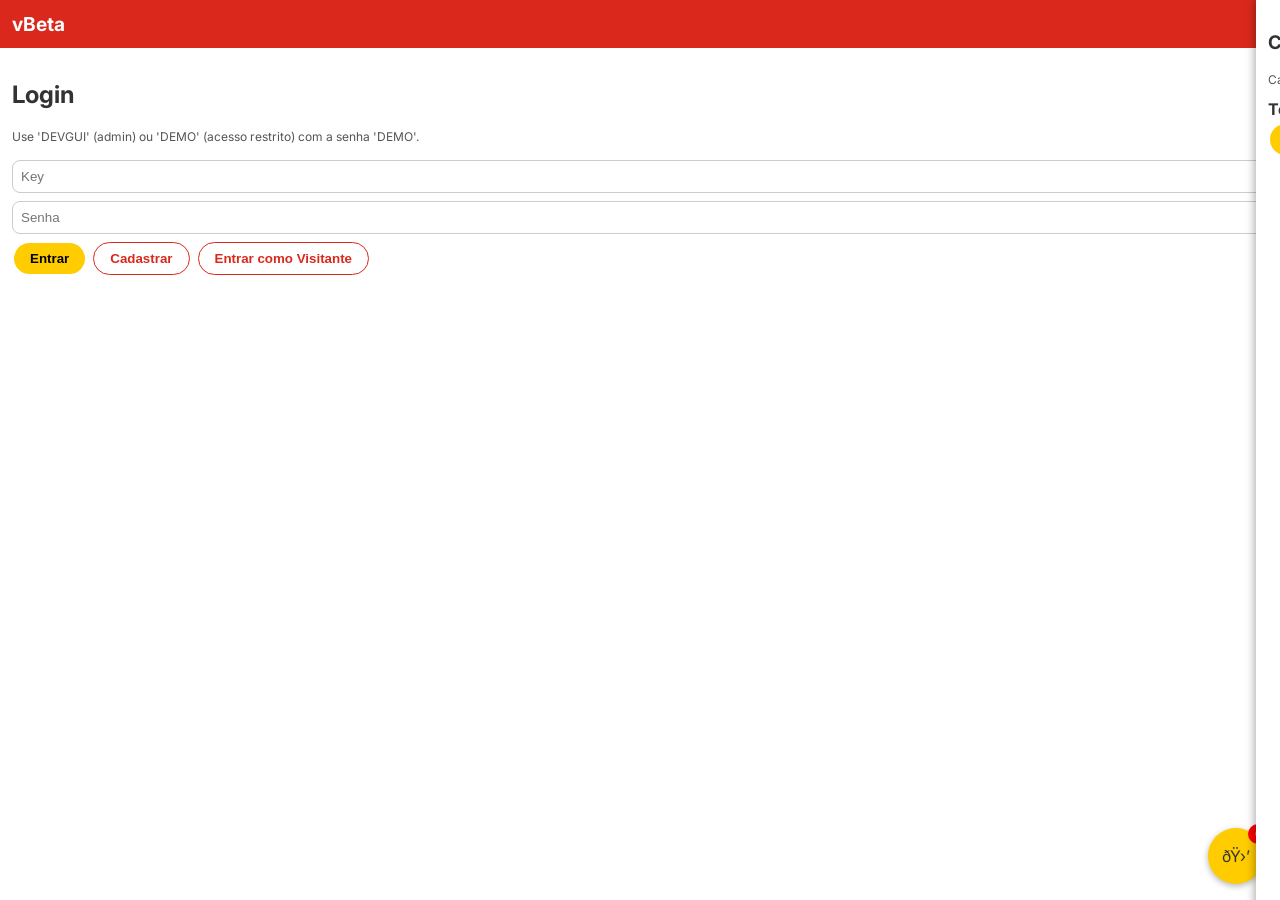
==== index.html @ d3549a4f "Update index.html" ====
<!DOCTYPE html>
<html lang="pt-BR">
<head>
<meta charset="UTF-8">
<meta name="viewport" content="width=device-width, initial-scale=1.0">
<title>McClone vBeta</title>
<link rel="manifest" href="manifest.json">
<meta name="theme-color" content="#DA291C">
<style>
:root {
  --color-primary: #FFCC00;
  --color-secondary: #DA291C;
  --bg: #fff;
  --font: 'Inter', sans-serif;
}
body {
  margin:0;
  font-family:var(--font);
  background:var(--bg);
  color:#333;
}
header {
  background:var(--color-secondary);
  color:#fff;
  padding:12px;
  display:flex;
  justify-content:space-between;
  align-items:center;
  user-select:none;
}
header h1 {
  margin:0;
  font-size:1.2rem;
  font-weight:bold;
}
button {
  padding:8px 16px;
  margin:4px 2px;
  border:none;
  border-radius:24px;
  cursor:pointer;
  font-weight:600;
  transition:all 0.2s ease-in-out;
}
button:hover {
  transform:translateY(-1px);
  box-shadow:0 2px 4px rgba(0,0,0,0.2);
}
.btn-primary {background:var(--color-primary);color:#000;}
.btn-secondary {background:var(--color-secondary);color:#fff;}
.btn-ghost {background:transparent;color:var(--color-secondary);border:1px solid var(--color-secondary);}
.btn-danger {background:#e53e3e;color:#fff;}
.input-field {
  width:calc(100% - 16px);
  padding:8px;
  margin:4px 0;
  border:1px solid #ccc;
  border-radius:8px;
}
.card-item {
  border:1px solid #ddd;
  border-radius:8px;
  overflow:hidden;
  display:flex;
  flex-direction:column;
  cursor:pointer;
  transition:transform 0.2s;
}
.card-item:hover {transform:scale(1.02);}
.card-item .thumb img {
  width:100%;
  height:120px;
  object-fit:cover;
}
.drawer {
  position:fixed;
  top:0;
  right:-320px;
  width:320px;
  height:100%;
  background:#fff;
  box-shadow:-2px 0 8px rgba(0,0,0,.3);
  transition:0.3s;
  padding:12px;
  overflow-y:auto;
  z-index:100;
}
.drawer.open {right:0;}
.screen {
  padding:12px;
  display:none;
}
.screen.active {
  display:block;
}
.small {font-size:0.75rem;color:#555;}
.kv {font-size:0.7rem;color:#999;}
.hr {border-top:1px solid #ccc;margin:6px 0;}
#cartFab {
  position:fixed;
  bottom:16px;
  right:16px;
  background:var(--color-primary);
  border-radius:50%;
  width:56px;
  height:56px;
  display:flex;
  align-items:center;
  justify-content:center;
  cursor:pointer;
  box-shadow:0 2px 6px rgba(0,0,0,0.3);
  z-index:90;
}
#cartCount {
  position:absolute;
  top:-4px;
  right:-4px;
  background:red;
  color:#fff;
  border-radius:50%;
  width:20px;
  height:20px;
  font-size:0.7rem;
  display:flex;
  align-items:center;
  justify-content:center;
}
.tabs-container {
  display:flex;
  gap:8px;
  flex-wrap:wrap;
  margin-bottom:12px;
}
.tab-btn {
  padding:8px 16px;
  border-radius:24px;
  cursor:pointer;
  background:#eee;
}
.tab-btn.active {
  background:var(--color-secondary);
  color:#fff;
}
.tab-content {display:none;}
.tab-content.active {display:block;}
.table-data {
  width:100%;
  border-collapse:collapse;
  font-size:0.8rem;
  text-align:left;
}
.table-data th, .table-data td {
  border:1px solid #ccc;
  padding:6px;
}
.table-data th {
  background:#f0f0f0;
}
.toast {
  position:fixed;
  top:20px;
  left:50%;
  transform:translateX(-50%);
  padding:12px 24px;
  background:rgba(0,0,0,0.8);
  color:#fff;
  border-radius:24px;
  z-index:1000;
  opacity:0;
  transition:opacity 0.3s ease-in-out;
  pointer-events:none;
}
.toast.show {
  opacity:1;
}
.toggle-switch {
  position: relative;
  display: inline-block;
  width: 44px;
  height: 24px;
}
.toggle-switch input {
  opacity: 0;
  width: 0;
  height: 0;
}
.slider {
  position: absolute;
  cursor: pointer;
  top: 0;
  left: 0;
  right: 0;
  bottom: 0;
  background-color: #ccc;
  transition: .4s;
  border-radius: 24px;
}
.slider:before {
  position: absolute;
  content: "";
  height: 16px;
  width: 16px;
  left: 4px;
  bottom: 4px;
  background-color: white;
  transition: .4s;
  border-radius: 50%;
}
input:checked + .slider {
  background-color: #4CAF50;
}
input:checked + .slider:before {
  transform: translateX(20px);
}
.filter-tabs {
  display: flex;
  gap: 8px;
  overflow-x: auto;
  padding: 8px 0;
}
.filter-tab {
  white-space: nowrap;
  padding: 8px 12px;
  background: #f0f0f0;
  border-radius: 24px;
  cursor: pointer;
}
.filter-tab.active {
  background: var(--color-secondary);
  color: #fff;
}
</style>
<link rel="preconnect" href="https://fonts.googleapis.com">
<link rel="preconnect" href="https://fonts.gstatic.com" crossorigin>
<link href="https://fonts.googleapis.com/css2?family=Inter:wght@400;600;800&display=swap" rel="stylesheet">
</head>
<body>

<header>
  <h1> vBeta</h1>
  <div id="userInfo"></div>
</header>

<main>
  <div id="loginScreen" class="screen active">
    <h2>Login</h2>
    <p class="small">Use 'DEVGUI' (admin) ou 'DEMO' (acesso restrito) com a senha 'DEMO'.</p>
    <input type="text" id="loginKey" placeholder="Key" class="input-field">
    <input type="password" id="loginPass" placeholder="Senha" class="input-field">
    <button class="btn-primary" onclick="login()">Entrar</button>
    <button class="btn-ghost" onclick="registerUser()">Cadastrar</button>
    <button class="btn-ghost" onclick="guestLogin()">Entrar como Visitante</button>
  </div>

  <div id="totemScreen" class="screen">
    <div style="display:flex;justify-content:space-between;align-items:center;">
      <h2 style="margin:0;">CardÃ¡pio</h2>
      <button class="btn-ghost" onclick="toAdminPanel()" id="manageBtn" style="display:none;">Gerenciar</button>
    </div>
    <div id="categoryTabs" class="filter-tabs"></div>
    <div id="subcategoryTabs" class="filter-tabs" style="display:none;"></div>
    <div style="display:grid;grid-template-columns:repeat(auto-fill,minmax(140px,1fr));gap:8px;padding:8px;" id="totemGrid"></div>
  </div>

  <div id="adminScreen" class="screen">
    <div style="display:flex;justify-content:space-between;align-items:center;">
      <h2 style="margin:0;">Dashboard</h2>
      <button class="btn-ghost" onclick="toTotem()">Totem</button>
    </div>
    <div class="tabs-container" id="adminTabs"></div>
    <div id="tab-dashboard" class="tab-content">
      <h3>Resumo</h3>
      <div id="dashboardSummary"></div>
      <h3>Pedidos Recentes</h3>
      <div id="ordersList"></div>
    </div>
    <div id="tab-products" class="tab-content">
      <h3>Gerenciar Produtos</h3>
      <form id="prodForm">
        <input type="hidden" id="prodId">
        <input type="text" id="prodName" placeholder="Nome" class="input-field" required>
        <input type="number" id="prodPrice" placeholder="PreÃ§o" class="input-field" step="0.01" required>
        <div style="margin: 8px 0;">
            <input type="checkbox" id="isComboToggle" onchange="toggleComboFields()"> Ã‰ um Combo?
        </div>
        <div id="nonComboFields">
          <input type="text" id="prodCat" placeholder="Categoria" class="input-field">
          <input type="text" id="prodSubcat" placeholder="Subcategoria" class="input-field">
          <input type="number" id="prodStock" placeholder="Estoque" class="input-field" required>
        </div>
        <div id="comboFields" style="display:none;">
          <input type="text" id="comboItems" placeholder="IDs dos Itens do Combo (ex: id1,id2)" class="input-field">
          <div style="margin: 8px 0;">
            <input type="checkbox" id="isPromotionalToggle" onchange="togglePromoOptions()"> Ã‰ promocional?
          </div>
          <div id="promoOptions" style="display: none;">
            <label class="small">OpÃ§Ãµes de PromoÃ§Ã£o:</label><br>
            <input type="radio" id="promoType1" name="promoType" value="mais-caro" checked onchange="updatePromoPrice()">
            <label for="promoType1" class="small">Pagar apenas o produto mais caro</label><br>
            <input type="radio" id="promoType2" name="promoType" value="preco-fixo" onchange="updatePromoPrice()">
            <label for="promoType2" class="small">Escolher um preÃ§o para o combo</label><br>
          </div>
          <label class="small">Validade (em dias):</label>
          <input type="number" id="promoValidity" placeholder="Validade (dias)" class="input-field" value="0">
        </div>
        <input type="text" id="prodImg" placeholder="URL da imagem" class="input-field">
        <button type="submit" class="btn-primary">Salvar</button>
        <button type="button" class="btn-ghost" onclick="resetForm('prodForm')">Limpar</button>
      </form>
      <hr class="hr">
      <table class="table-data" id="prodTable"></table>
    </div>
    <div id="tab-people" class="tab-content">
      <h3>Gerenciar Pessoas</h3>
      <form id="personForm">
        <input type="hidden" id="personId">
        <input type="text" id="personName" placeholder="Nome" class="input-field">
        <input type="tel" id="personPhone" placeholder="Telefone" class="input-field">
        <button type="submit" class="btn-primary">Salvar</button>
        <button type="button" class="btn-ghost" onclick="resetForm('personForm')">Limpar</button>
      </form>
      <hr class="hr">
      <table class="table-data" id="peopleTable"></table>
    </div>
    <div id="tab-coupons" class="tab-content">
      <h3>Gerenciar Cupons</h3>
      <form id="couponForm">
        <input type="hidden" id="couponId">
        <input type="text" id="couponCode" placeholder="CÃ³digo" class="input-field">
        <input type="number" id="couponValue" placeholder="Valor (R$)" class="input-field" step="0.01">
        <button type="submit" class="btn-primary">Salvar</button>
        <button type="button" class="btn-ghost" onclick="resetForm('couponForm')">Limpar</button>
      </form>
      <hr class="hr">
      <table class="table-data" id="couponsTable"></table>
    </div>
    <div id="tab-ads" class="tab-content">
      <h3>Gerenciar Publicidade</h3>
      <form id="adsForm">
        <input type="hidden" id="adsId">
        <input type="text" id="adsContent" placeholder="ConteÃºdo do anÃºncio" class="input-field">
        <button type="submit" class="btn-primary">Salvar</button>
        <button type="button" class="btn-ghost" onclick="resetForm('adsForm')">Limpar</button>
      </form>
      <hr class="hr">
      <table class="table-data" id="adsTable"></table>
    </div>
    <div id="tab-keys" class="tab-content">
      <h3>Gerenciar Keys</h3>
      <form id="keyForm">
        <input type="hidden" id="keyId">
        <input type="text" id="keyKey" placeholder="Key" class="input-field">
        <input type="text" id="keyPass" placeholder="Senha" class="input-field">
        <select id="keyRole" class="input-field"></select>
        <button type="submit" class="btn-primary">Salvar</button>
        <button type="button" class="btn-ghost" onclick="resetForm('keyForm')">Limpar</button>
      </form>
      <hr class="hr">
      <table class="table-data" id="keysTable"></table>
    </div>
    <div id="tab-custom" class="tab-content">
      <h3>CustomizaÃ§Ã£o de Layout</h3>
      <div style="display:grid;gap:8px;">
        <div>
          <label for="customPrimary" class="small">Cor PrimÃ¡ria:</label>
          <input type="color" id="customPrimary" class="input-field">
        </div>
        <div>
          <label for="customSecondary" class="small">Cor SecundÃ¡ria:</label>
          <input type="color" id="customSecondary" class="input-field">
        </div>
        <div>
          <label for="customBg" class="small">Cor de Fundo:</label>
          <input type="color" id="customBg" class="input-field">
        </div>
        <button class="btn-primary" onclick="saveCustom()">Aplicar</button>
      </div>
    </div>
    <div id="tab-settings" class="tab-content">
      <h3>ConfiguraÃ§Ãµes e Dados</h3>
      <div>
        <label class="toggle-switch">
          <input type="checkbox" id="storeOpenToggle" onchange="toggleStoreStatus()">
          <span class="slider"></span>
        </label>
        <span id="storeStatusLabel">Loja Fechada</span>
      </div>
      <label for="waPhone" class="small">Telefone WhatsApp:</label>
      <input type="tel" id="waPhone" class="input-field">
      <button class="btn-primary" onclick="saveSetup()">Salvar</button>
      <hr class="hr">
      <div style="display:flex;gap:8px;flex-wrap:wrap;">
        <button class="btn-secondary" onclick="exportData()">Exportar Dados (JSON)</button>
        <label for="importFile" class="btn-ghost">Importar Dados (JSON)</label>
        <input type="file" id="importFile" style="display:none;" onchange="importData(event)">
      </div>
      <div style="display:flex;gap:8px;flex-wrap:wrap;margin-top:8px;">
        <button class="btn-danger" onclick="resetAllData()">Limpar Tudo</button>
      </div>
    </div>
  </div>

  <div class="drawer" id="drawer">
    <h3>Carrinho</h3>
    <div id="cartItems" style="margin-bottom:12px;"></div>
    <div style="font-weight:bold;margin-top:12px;">Total: R$ <span id="cartSum">0.00</span></div>
    <button class="btn-primary" onclick="checkout()">Finalizar pedido</button>
    <button class="btn-ghost" onclick="clearCart()">Limpar</button>
    <button class="btn-ghost" onclick="toggleDrawer()">Fechar</button>
  </div>

  <div id="cartFab" onclick="toggleDrawer()">
    ðŸ›’
    <div id="cartCount">0</div>
  </div>
</main>
<div id="toast" class="toast"></div>

<script>
/* -------------------- Global State & Data Storage -------------------- */
const LS = {PRODS:'mcProds',PEOPLE:'mcPeople',COUPONS:'mcCoupons',KEYS:'mcKeys',CART:'mcCart',PUB:'mcPub',SETUP:'mcSetup',CUSTOM:'mcCustom',ORDERS:'mcOrders'};
const STATE = {
  user: null,
  products: [],
  people: [],
  coupons: [],
  keys: [],
  cart: { items: [] },
  pub: [],
  setup: { whatsapp: '', lastUpdate: null, storeOpen: true },
  custom: { primary: '#FFCC00', secondary: '#DA291C', bg: '#fff', font: 'Inter' },
  orders: [],
  undoHistory: [],
  undoPointer: -1,
  selectedCategory: 'Todos',
  selectedSubcategory: null
};

const KEY_LIMITS = {
  'A_DEVGUI': 1,
  'A_DEMO': 1,
  'B': 2,
  'C': 2,
  'D': 50
};
const ROLE_PERMISSIONS = {
  'A': ['A', 'B', 'C', 'D', 'E'],
  'B': ['B', 'C', 'D', 'E'],
  'C': ['D', 'E'],
  'D': [],
  'E': []
};
const ADMIN_TABS_CONFIG = {
  'dashboard': { name: 'Dashboard', role: ['A', 'B'] },
  'products': { name: 'ðŸ” Produtos', role: ['A', 'B'] },
  'people': { name: 'ðŸ‘¤ Pessoas', role: ['A', 'B'] },
  'coupons': { name: 'ðŸ·ï¸ Cupons', role: ['A', 'B'] },
  'ads': { name: 'ðŸ“¢ Publicidade', role: ['A', 'B'] },
  'keys': { name: 'ðŸ”‘ Keys', role: ['A', 'B', 'C'] },
  'custom': { name: 'ðŸŽ¨ Customizar', role: ['A', 'B'] },
  'settings': { name: 'âš™ï¸ Config', role: ['A', 'B'] },
};

/* -------------------- Utility Functions -------------------- */
function $(id) { return document.getElementById(id); }
function lsGet(k) { return JSON.parse(localStorage.getItem(k) || '[]'); }
function lsSet(k, v) { localStorage.setItem(k, JSON.stringify(v)); }
function genId() { return Date.now(); }
function formatMoney(v) { return (v || 0).toFixed(2).replace('.', ','); }
function toast(msg) {
  const t = $('toast');
  t.innerText = msg;
  t.classList.add('show');
  setTimeout(() => t.classList.remove('show'), 3000);
}
function recordState() {
  if (STATE.undoPointer < STATE.undoHistory.length - 1) {
    STATE.undoHistory = STATE.undoHistory.slice(0, STATE.undoPointer + 1);
  }
  const newState = JSON.stringify({ products: STATE.products, people: STATE.people, coupons: STATE.coupons, keys: STATE.keys, orders: STATE.orders, setup: STATE.setup });
  STATE.undoHistory.push(newState);
  STATE.undoPointer = STATE.undoHistory.length - 1;
}
function undo() {
  if (STATE.undoPointer > 0) {
    STATE.undoPointer--;
    const prevState = JSON.parse(STATE.undoHistory[STATE.undoPointer]);
    STATE.products = prevState.products;
    STATE.people = prevState.people;
    STATE.coupons = prevState.coupons;
    STATE.keys = prevState.keys;
    STATE.orders = prevState.orders;
    STATE.setup = prevState.setup;
    saveAll();
    renderAllAdminTables();
    renderProducts();
    renderDashboard();
    toast('Ãšltima aÃ§Ã£o desfeita.');
  } else {
    toast('Nada para desfazer.');
  }
}
function canCreateKey(role) {
  if (!STATE.user) return false;
  const userRole = STATE.user.role;
  return ROLE_PERMISSIONS[userRole].includes(role);
}
function hasKeyLimitReached(role) {
  if (role === 'E') return false;
  const count = STATE.keys.filter(k => k.role === role).length;
  const keyType = (role === 'A') ? (STATE.keys.find(k => k.role === 'A' && k.key === 'DEVGUI') ? 'A_DEVGUI' : 'A_DEMO') : role;
  return count >= KEY_LIMITS[keyType];
}

/* -------------------- Initializers -------------------- */
document.addEventListener('DOMContentLoaded', () => {
  loadAll();
  applyCustomizations();
  if (window.location.hash === '#admin') {
    const devKey = STATE.keys.find(k => k.key === 'DEVGUI' && k.pass === '###*');
    if (devKey) {
      STATE.user = devKey;
      toAdminPanel();
    } else {
      toLogin();
    }
  } else {
    toLogin();
  }
  renderProducts();
  renderCart();
  renderSettings();
  renderCategories();
});

function loadAll() {
  STATE.products = lsGet(LS.PRODS);
  STATE.people = lsGet(LS.PEOPLE);
  STATE.coupons = lsGet(LS.COUPONS);
  STATE.keys = lsGet(LS.KEYS);
  STATE.cart = JSON.parse(localStorage.getItem(LS.CART) || '{"items":[]}');
  STATE.pub = lsGet(LS.PUB);
  STATE.setup = JSON.parse(localStorage.getItem(LS.SETUP) || '{"whatsapp":"", "storeOpen":true}');
  STATE.custom = JSON.parse(localStorage.getItem(LS.CUSTOM) || JSON.stringify(STATE.custom));
  STATE.orders = lsGet(LS.ORDERS);

  // Seed initial data if empty
  if (!STATE.keys.length) {
    STATE.keys.push({ id: genId(), key: 'DEVGUI', pass: '###*', role: 'A', active: true, unlimited: true });
    STATE.keys.push({ id: genId(), key: 'DEMO', pass: 'DEMO', role: 'A', active: true, unlimited: false });
  }
  if (!STATE.products.length) {
    STATE.products.push({ id: genId(), name: 'Cheeseburger', price: 15.00, cat: 'Lanches', subcat: 'SanduÃ­ches', stock: 10, img: 'https://via.placeholder.com/150/DA291C/FFFFFF?text=Cheeseburger', available: true, isCombo: false, isPromotional: false, promoType: null, promoValidity: 0, comboItems: [] });
    STATE.products.push({ id: genId(), name: 'Batata MÃ©dia', price: 8.00, cat: 'Acompanhamentos', subcat: 'Fritos', stock: 20, img: 'https://via.placeholder.com/150/FFCC00/000000?text=Batata', available: true, isCombo: false, isPromotional: false, promoType: null, promoValidity: 0, comboItems: [] });
    STATE.products.push({ id: genId(), name: 'Coca-Cola', price: 5.00, cat: 'Bebidas', subcat: 'Refrigerantes', stock: 30, img: 'https://via.placeholder.com/150/000000/FFFFFF?text=Coca-Cola', available: true, isCombo: false, isPromotional: false, promoType: null, promoValidity: 0, comboItems: [] });
  }
  saveAll();
}
function saveAll() {
  lsSet(LS.PRODS, STATE.products);
  lsSet(LS.PEOPLE, STATE.people);
  lsSet(LS.COUPONS, STATE.coupons);
  lsSet(LS.KEYS, STATE.keys);
  lsSet(LS.CART, STATE.cart);
  lsSet(LS.PUB, STATE.pub);
  lsSet(LS.SETUP, STATE.setup);
  lsSet(LS.CUSTOM, STATE.custom);
  lsSet(LS.ORDERS, STATE.orders);
}

/* -------------------- Screen & UI Rendering -------------------- */
function toLogin() { 
  switchScreen('loginScreen'); 
  $('userInfo').innerText = ''; 
  $('manageBtn').style.display = 'none';
}
function toTotem() { 
  switchScreen('totemScreen'); 
  if (STATE.user && (STATE.user.role === 'A' || STATE.user.role === 'B' || STATE.user.role === 'C')) {
    $('manageBtn').style.display = 'block';
  } else {
    $('manageBtn').style.display = 'none';
  }
}
function toAdminPanel() { 
  switchScreen('adminScreen'); 
  renderDashboard(); 
  renderAllAdminTables(); 
  renderAdminTabs();
}
function switchScreen(screenId) {
  document.querySelectorAll('.screen').forEach(s => s.classList.remove('active'));
  $(screenId).classList.add('active');
  $('drawer').classList.remove('open');
}
function applyCustomizations() {
  document.documentElement.style.setProperty('--color-primary', STATE.custom.primary);
  document.documentElement.style.setProperty('--color-secondary', STATE.custom.secondary);
  document.documentElement.style.setProperty('--bg', STATE.custom.bg);
  document.documentElement.style.setProperty('--font', `'${STATE.custom.font}', sans-serif`);
  $('customPrimary').value = STATE.custom.primary;
  $('customSecondary').value = STATE.custom.secondary;
  $('customBg').value = STATE.custom.bg;
}
function saveCustom() {
  STATE.custom.primary = $('customPrimary').value;
  STATE.custom.secondary = $('customSecondary').value;
  STATE.custom.bg = $('customBg').value;
  applyCustomizations();
  lsSet(LS.CUSTOM, STATE.custom);
  toast('Tema salvo!');
}
function renderAdminTabs() {
  const tabsContainer = $('adminTabs');
  tabsContainer.innerHTML = '';
  const userRole = STATE.user ? STATE.user.role : null;
  
  let firstTab = null;

  for (const tabKey in ADMIN_TABS_CONFIG) {
    const config = ADMIN_TABS_CONFIG[tabKey];
    if (config.role.includes(userRole)) {
      const btn = document.createElement('button');
      btn.className = 'tab-btn';
      btn.dataset.tab = tabKey;
      btn.innerText = config.name;
      btn.onclick = () => {
        document.querySelectorAll('#adminTabs .tab-btn').forEach(b => b.classList.remove('active'));
        btn.classList.add('active');
        document.querySelectorAll('.tab-content').forEach(c => c.classList.remove('active'));
        $(`tab-${tabKey}`).classList.add('active');
        if (tabKey === 'dashboard') renderDashboard();
      };
      tabsContainer.appendChild(btn);
      if (!firstTab) firstTab = btn;
    }
  }
  if (firstTab) {
    firstTab.classList.add('active');
    $(`tab-${firstTab.dataset.tab}`).classList.add('active');
  }
}

/* -------------------- Login & Permissions -------------------- */
function login() {
  const key = $('loginKey').value.trim();
  const pass = $('loginPass').value.trim();
  const k = STATE.keys.find(k => k.key === key && k.pass === pass && k.active);
  if (!k) { toast('Key invÃ¡lida'); return; }
  STATE.user = k;
  $('userInfo').innerText = `Logado: ${k.key} (${k.role})`;
  toTotem();
  toast('Login realizado!');
}

function registerUser() {
    if (hasKeyLimitReached('D')) {
        toast('Limite de chaves D atingido.');
        return;
    }
    const key = prompt('Escolha sua Key:');
    if (!key) { toast('OperaÃ§Ã£o cancelada.'); return; }
    if (STATE.keys.find(k => k.key === key)) {
        toast('Esta Key jÃ¡ existe.');
        return;
    }
    const pass = prompt('Escolha sua senha:');
    if (!pass) { toast('OperaÃ§Ã£o cancelada.'); return; }
    
    const newKey = { id: genId(), key, pass, role: 'D', active: true };
    STATE.keys.push(newKey);
    saveAll();
    toast('Cadastro realizado! Agora vocÃª pode logar.');
    $('loginKey').value = key;
    $('loginPass').value = pass;
}

function guestLogin() {
    const key = 'VISITANTE_' + Date.now().toString().slice(-4);
    const pass = 'guest';
    const newKey = { id: genId(), key, pass, role: 'E', active: true };
    STATE.keys.push(newKey);
    saveAll();
    STATE.user = newKey;
    $('userInfo').innerText = `Logado: ${key} (E)`;
    toTotem();
    toast('Acesso de visitante.');
}

/* -------------------- Totem & Cart -------------------- */
function renderCategories() {
  const categories = ['Todos', ...new Set(STATE.products.filter(p => !p.isCombo).map(p => p.cat))].filter(c => c);
  const catTabs = $('categoryTabs');
  catTabs.innerHTML = '';
  
  categories.forEach(cat => {
    const btn = document.createElement('div');
    btn.className = `filter-tab ${STATE.selectedCategory === cat ? 'active' : ''}`;
    btn.innerText = cat;
    btn.onclick = () => filterProducts(cat);
    catTabs.appendChild(btn);
  });
  
  if (STATE.selectedCategory && STATE.selectedCategory !== 'Todos') {
      renderSubcategories(STATE.selectedCategory);
  } else {
      $('subcategoryTabs').style.display = 'none';
  }

  renderProducts();
}
function renderSubcategories(category) {
    const subcats = ['Todos', ...new Set(STATE.products.filter(p => p.cat === category && !p.isCombo).map(p => p.subcat))].filter(sc => sc);
    const subcatTabs = $('subcategoryTabs');
    subcatTabs.innerHTML = '';

    if (subcats.length > 1) { // 1 because of 'Todos'
        subcatTabs.style.display = 'flex';
        subcats.forEach(subcat => {
            const btn = document.createElement('div');
            btn.className = `filter-tab ${STATE.selectedSubcategory === subcat ? 'active' : ''}`;
            btn.innerText = subcat;
            btn.onclick = () => filterProducts(category, subcat);
            subcatTabs.appendChild(btn);
        });
    } else {
        subcatTabs.style.display = 'none';
        STATE.selectedSubcategory = null;
    }
}
function filterProducts(category, subcategory = null) {
  STATE.selectedCategory = category;
  STATE.selectedSubcategory = subcategory;
  
  document.querySelectorAll('#categoryTabs .filter-tab').forEach(b => b.classList.remove('active'));
  document.querySelector(`#categoryTabs .filter-tab[data-category="${category}"]`)?.classList.add('active');

  if (category === 'Todos') {
    $('subcategoryTabs').style.display = 'none';
  } else {
    renderSubcategories(category);
  }
  renderProducts();
}
function renderProducts() {
  const grid = $('totemGrid');
  grid.innerHTML = '';
  
  let filteredProducts = STATE.products.filter(p => p.available);
  
  // Show all products and combos
  if (STATE.selectedCategory === 'Todos') {
    filteredProducts = STATE.products.filter(p => p.available);
  } else {
    // Filter by category and subcategory
    filteredProducts = filteredProducts.filter(p => p.cat === STATE.selectedCategory);
    if (STATE.selectedSubcategory && STATE.selectedSubcategory !== 'Todos') {
        filteredProducts = filteredProducts.filter(p => p.subcat === STATE.selectedSubcategory);
    }
  }

  filteredProducts.forEach((p) => {
    const div = document.createElement('div');
    div.className = 'card-item';
    div.onclick = () => addToCart(p.id);
    const comboInfo = p.isCombo ? ' Combo' : '';
    div.innerHTML = `<div class="thumb"><img src="${p.img}" alt="${p.name}"></div>
      <div style="padding:4px;font-weight:bold">${p.name}</div>
      <div style="padding:2px" class="small">R$ ${formatMoney(p.price)}${comboInfo}</div>
      <div style="padding:2px" class="kv">Estoque: ${p.isCombo ? '---' : p.stock}</div>`;
    grid.appendChild(div);
  });
}
function toggleDrawer() { $('drawer').classList.toggle('open'); }
function renderCart() {
  const list = $('cartItems');
  const countEl = $('cartCount');
  list.innerHTML = '';
  if (!STATE.cart.items.length) { list.innerHTML = '<div class="small">Carrinho vazio</div>'; countEl.innerText = '0'; $('cartSum').innerText = formatMoney(0); return; }
  let sum = 0;
  STATE.cart.items.forEach(i => {
    sum += i.price * i.qty;
    const row = document.createElement('div');
    row.style.display = 'flex';
    row.style.justifyContent = 'space-between';
    row.style.alignItems = 'center';
    row.style.margin = '4px 0';
    row.innerHTML = `<span>${i.qty}x ${i.pname}</span>
      <div>
        <button class="btn-ghost" onclick="changeCartQty(${i.id},-1)">-</button>
        <button class="btn-ghost" onclick="changeCartQty(${i.id},1)">+</button>
      </div>`;
    list.appendChild(row);
  });
  countEl.innerText = STATE.cart.items.reduce((s, i) => s + i.qty, 0);
  $('cartSum').innerText = formatMoney(sum);
  lsSet(LS.CART, STATE.cart);
}
function addToCart(id) {
  if (!STATE.setup.storeOpen && (STATE.user.role === 'D' || STATE.user.role === 'E')) {
    toast('Loja fechada. NÃ£o Ã© possÃ­vel adicionar itens ao carrinho no momento.');
    return;
  }
  
  const p = STATE.products.find(x => x.id == id); if (!p) return;
  if (p.isCombo) {
      const allItemsHaveStock = p.comboItems.every(itemId => {
          const item = STATE.products.find(prod => prod.id == itemId);
          return item && item.stock > 0;
      });
      if (!allItemsHaveStock) {
          toast(`Um ou mais itens do combo "${p.name}" estÃ£o fora de estoque.`);
          return;
      }
      p.comboItems.forEach(itemId => {
          const item = STATE.products.find(prod => prod.id == itemId);
          if (item) item.stock--;
      });
  } else if (p.stock <= 0) {
      toast(`${p.name} estÃ¡ fora de estoque.`);
      return;
  } else {
      p.stock--;
  }

  let item = STATE.cart.items.find(x => x.id == id);
  if (item) { item.qty++; } else { STATE.cart.items.push({ id, pname: p.name, price: p.price, qty: 1, isCombo: p.isCombo, comboItems: p.comboItems }); }
  
  renderCart();
  renderProducts();
  toast(`${p.name} adicionado!`);
}
function changeCartQty(id, ch) {
  let item = STATE.cart.items.find(x => x.id == id);
  if (!item) return;
  
  const p = STATE.products.find(x => x.id == id);
  if (!p) return;
  
  if (ch > 0 && p.isCombo) {
    const allItemsHaveStock = p.comboItems.every(itemId => {
        const item = STATE.products.find(prod => prod.id == itemId);
        return item && item.stock > 0;
    });
    if (!allItemsHaveStock) {
        toast(`Um ou mais itens do combo "${p.name}" estÃ£o fora de estoque.`);
        return;
    }
    p.comboItems.forEach(itemId => {
        const item = STATE.products.find(prod => prod.id == itemId);
        if (item) item.stock--;
    });
  } else if (ch > 0 && p.stock <= 0) {
    toast(`${p.name} estÃ¡ fora de estoque.`);
    return;
  } else if (!p.isCombo) {
      p.stock -= ch;
  }

  item.qty += ch;
  
  if (item.qty <= 0) {
      if (item.isCombo) {
        item.comboItems.forEach(itemId => {
            const indItem = STATE.products.find(prod => prod.id == itemId);
            if(indItem) indItem.stock += 1;
        });
      }
      STATE.cart.items = STATE.cart.items.filter(x => x.id != id);
  }
  
  renderCart();
  renderProducts();
}
function clearCart() {
  STATE.cart.items.forEach(item => {
    const p = STATE.products.find(x => x.id == item.id);
    if (!p) return;
    if (p.isCombo) {
        p.comboItems.forEach(itemId => {
            const indItem = STATE.products.find(prod => prod.id == itemId);
            if(indItem) indItem.stock += item.qty;
        });
    } else {
        p.stock += item.qty;
    }
  });
  STATE.cart.items = [];
  renderCart();
  renderProducts();
  toast('Carrinho limpo.');
}

/* -------------------- Checkout -------------------- */
function checkout() {
  if (!STATE.cart.items.length) { toast('Carrinho vazio'); return; }
  const phone = STATE.setup.whatsapp;
  if (!phone) { toast('WhatsApp nÃ£o configurado. Por favor, avise o gerente.'); return; }
  const name = prompt('Seu nome:');
  if (!name) { toast('Pedido cancelado.'); return; }
  
  const order = {
    id: genId(),
    date: new Date().toLocaleString(),
    name,
    items: STATE.cart.items,
    total: STATE.cart.items.reduce((s, i) => s + i.price * i.qty, 0)
  };
  
  STATE.orders.push(order);
  lsSet(LS.ORDERS, STATE.orders);
  
  let msg = `OlÃ¡! Novo pedido de *${name}*:\n\n`;
  order.items.forEach(i => { msg += `${i.qty}x ${i.pname} - R$ ${formatMoney(i.price * i.qty)}\n` });
  msg += `\nTotal do pedido: R$ ${formatMoney(order.total)}`;
  
  window.open(`https://wa.me/${phone}?text=${encodeURIComponent(msg)}`, '_blank');
  
  STATE.cart.items = [];
  renderCart();
  toast('Pedido enviado! Aguarde a confirmaÃ§Ã£o.');
}

/* -------------------- Admin Panel Management -------------------- */
function renderAllAdminTables() {
  renderProductsTable();
  renderPeopleTable();
  renderCouponsTable();
  renderAdsTable();
  renderKeysTable();
  renderKeyRoleOptions();
}

function renderDashboard() {
  const summaryEl = $('dashboardSummary');
  const ordersEl = $('ordersList');
  const totalSales = STATE.orders.reduce((s, o) => s + o.total, 0);
  const totalOrders = STATE.orders.length;
  const productSales = {};
  STATE.orders.forEach(o => o.items.forEach(i => {
    productSales[i.pname] = (productSales[i.pname] || 0) + i.qty;
  }));
  const topProduct = Object.keys(productSales).sort((a, b) => productSales[b] - productSales[a])[0] || 'N/A';
  
  summaryEl.innerHTML = `
    <p><strong>Total de Vendas:</strong> R$ ${formatMoney(totalSales)}</p>
    <p><strong>Total de Pedidos:</strong> ${totalOrders}</p>
    <p><strong>Produto Mais Vendido:</strong> ${topProduct} (${topProduct !== 'N/A' ? productSales[topProduct] : 0} unidades)</p>
  `;
  
  ordersEl.innerHTML = `
    <table class="table-data">
      <thead>
        <tr><th>ID</th><th>Data</th><th>Cliente</th><th>Total</th></tr>
      </thead>
      <tbody>
        ${STATE.orders.reverse().slice(0, 5).map(o => `<tr><td>${o.id}</td><td>${o.date.split(',')[0]}</td><td>${o.name}</td><td>R$ ${formatMoney(o.total)}</td></tr>`).join('')}
      </tbody>
    </table>
  `;
}

// Products
function toggleComboFields() {
    const isCombo = $('isComboToggle').checked;
    $('nonComboFields').style.display = isCombo ? 'none' : 'block';
    $('comboFields').style.display = isCombo ? 'block' : 'none';

    $('prodPrice').required = isCombo ? false : true;
    $('prodCat').required = isCombo ? false : true;
    $('prodStock').required = isCombo ? false : true;
    $('comboItems').required = isCombo ? true : false;

    // Reset promo fields when toggling combo
    $('isPromotionalToggle').checked = false;
    togglePromoOptions();
}

function togglePromoOptions() {
  const isPromotional = $('isPromotionalToggle').checked;
  const isCombo = $('isComboToggle').checked;
  
  if (!isCombo) {
    $('promoOptions').style.display = 'none';
    $('promoValidity').style.display = 'none';
    $('isPromotionalToggle').checked = false;
    return;
  }

  $('promoOptions').style.display = isPromotional ? 'block' : 'none';
  $('promoValidity').style.display = isPromotional ? 'block' : 'none';

  if (isPromotional) {
    const promoType = document.querySelector('input[name="promoType"]:checked').value;
    if (promoType === 'mais-caro') {
      $('prodPrice').required = false;
      updatePromoPrice();
    } else {
      $('prodPrice').required = true;
    }
  } else {
    $('prodPrice').required = true;
  }
}

function updatePromoPrice() {
  const promoType = document.querySelector('input[name="promoType"]:checked').value;
  const priceInput = $('prodPrice');
  
  if (promoType === 'mais-caro') {
    const comboItems = $('comboItems').value.split(',').map(item => parseInt(item.trim()));
    const prices = comboItems.map(itemId => {
      const item = STATE.products.find(p => p.id === itemId);
      return item ? item.price : 0;
    });
    const maxPrice = Math.max(...prices);
    priceInput.value = maxPrice;
    priceInput.readOnly = true;
  } else {
    priceInput.readOnly = false;
  }
}

document.querySelectorAll('input[name="promoType"]').forEach(radio => {
  radio.addEventListener('change', updatePromoPrice);
});
$('comboItems').addEventListener('input', updatePromoPrice);

$('prodForm').addEventListener('submit', (e) => {
  e.preventDefault();
  const id = $('prodId').value;
  const name = $('prodName').value;
  const isCombo = $('isComboToggle').checked;
  
  let price, cat, subcat, stock, comboItems, img, isPromotional, promoType, promoValidity;

  if (isCombo) {
    comboItems = $('comboItems').value.split(',').map(item => parseInt(item.trim()));
    if (comboItems.length < 2) {
      toast('Um combo deve ter pelo menos 2 produtos.');
      return;
    }
    cat = 'Combos';
    subcat = '';
    stock = 999;
    img = $('prodImg').value || 'https://via.placeholder.com/150/DA291C/FFFFFF?text=Combo';
    isPromotional = $('isPromotionalToggle').checked;
    promoType = isPromotional ? document.querySelector('input[name="promoType"]:checked').value : null;
    promoValidity = isPromotional ? parseInt($('promoValidity').value) : 0;
    price = parseFloat($('prodPrice').value);
  } else {
    price = parseFloat($('prodPrice').value);
    cat = $('prodCat').value;
    subcat = $('prodSubcat').value;
    stock = parseInt($('prodStock').value);
    comboItems = [];
    img = $('prodImg').value || 'https://via.placeholder.com/150';
    isPromotional = false;
    promoType = null;
    promoValidity = 0;
  }
  
  const newItem = { 
    id: id ? parseInt(id) : genId(), 
    name, 
    price, 
    cat, 
    subcat, 
    stock, 
    img, 
    available: true, 
    isCombo, 
    isPromotional, 
    promoType, 
    promoValidity, 
    comboItems 
  };
  
  if (id) {
    const prodIndex = STATE.products.findIndex(p => p.id == id);
    if (prodIndex !== -1) {
      STATE.products[prodIndex] = newItem;
      toast('Produto atualizado!');
    }
  } else {
    STATE.products.push(newItem);
    toast('Produto adicionado!');
  }
  recordState();
  saveAll();
  resetForm('prodForm');
  renderProductsTable();
  renderProducts();
  renderCategories();
});

function renderProductsTable() {
  const table = $('prodTable');
  table.innerHTML = `<thead><tr><th>ID</th><th>Nome</th><th>PreÃ§o</th><th>Cat</th><th>Subcat</th><th>Estoque</th><th>Combo</th><th>Promo</th><th>AÃ§Ãµes</th></tr></thead><tbody>
    ${STATE.products.map(p => {
        const comboInfo = p.isCombo ? `SIM (${p.comboItems.join(', ')})` : 'NÃƒO';
        const promoInfo = p.isPromotional ? `SIM (${p.promoType})` : 'NÃƒO';
        return `<tr><td>${p.id}</td><td>${p.name}</td><td>R$ ${formatMoney(p.price)}</td><td>${p.cat || 'N/A'}</td><td>${p.subcat || 'N/A'}</td><td>${p.isCombo ? '---' : p.stock}</td><td>${comboInfo}</td><td>${promoInfo}</td>
      <td><button class="btn-ghost" onclick="editItem('products', ${p.id})">Editar</button>
      <button class="btn-danger" onclick="deleteItem('products', ${p.id})">Del</button></td></tr>`;
    }).join('')}
  </tbody>`;
}

// People
$('personForm').addEventListener('submit', (e) => {
  e.preventDefault();
  const id = $('personId').value;
  const name = $('personName').value;
  const phone = $('personPhone').value;
  if (id) {
    const p = STATE.people.find(x => x.id == id);
    if (p) { p.name = name; p.phone = phone; toast('Pessoa atualizada!'); }
  } else {
    STATE.people.push({ id: genId(), name, phone });
    toast('Pessoa adicionada!');
  }
  recordState();
  saveAll();
  resetForm('personForm');
  renderPeopleTable();
});
function renderPeopleTable() {
  const table = $('peopleTable');
  table.innerHTML = `<thead><tr><th>ID</th><th>Nome</th><th>Telefone</th><th>AÃ§Ãµes</th></tr></thead><tbody>
    ${STATE.people.map(p => `<tr><td>${p.id}</td><td>${p.name}</td><td>${p.phone}</td>
      <td><button class="btn-ghost" onclick="editItem('people', ${p.id})">Editar</button>
      <button class="btn-danger" onclick="deleteItem('people', ${p.id})">Del</button></td></tr>`).join('')}
  </tbody>`;
}

// Coupons
$('couponForm').addEventListener('submit', (e) => {
  e.preventDefault();
  const id = $('couponId').value;
  const code = $('couponCode').value;
  const value = parseFloat($('couponValue').value);
  if (id) {
    const c = STATE.coupons.find(x => x.id == id);
    if (c) { c.code = code; c.value = value; toast('Cupom atualizado!'); }
  } else {
    STATE.coupons.push({ id: genId(), code, value, active: true });
    toast('Cupom adicionado!');
  }
  recordState();
  saveAll();
  resetForm('couponForm');
  renderCouponsTable();
});
function renderCouponsTable() {
  const table = $('couponsTable');
  table.innerHTML = `<thead><tr><th>ID</th><th>CÃ³digo</th><th>Valor</th><th>AÃ§Ãµes</th></tr></thead><tbody>
    ${STATE.coupons.map(c => `<tr><td>${c.id}</td><td>${c.code}</td><td>R$ ${formatMoney(c.value)}</td>
      <td><button class="btn-ghost" onclick="editItem('coupons', ${c.id})">Editar</button>
      <button class="btn-danger" onclick="deleteItem('coupons', ${c.id})">Del</button></td></tr>`).join('')}
  </tbody>`;
}

// Ads
$('adsForm').addEventListener('submit', (e) => {
  e.preventDefault();
  const id = $('adsId').value;
  const content = $('adsContent').value;
  if (id) {
    const a = STATE.pub.find(x => x.id == id);
    if (a) { a.content = content; toast('AnÃºncio atualizado!'); }
  } else {
    STATE.pub.push({ id: genId(), content });
    toast('AnÃºncio adicionado!');
  }
  recordState();
  saveAll();
  resetForm('adsForm');
  renderAdsTable();
});
function renderAdsTable() {
  const table = $('adsTable');
  table.innerHTML = `<thead><tr><th>ID</th><th>ConteÃºdo</th><th>AÃ§Ãµes</th></tr></thead><tbody>
    ${STATE.pub.map(a => `<tr><td>${a.id}</td><td>${a.content}</td>
      <td><button class="btn-ghost" onclick="editItem('ads', ${a.id})">Editar</button>
      <button class="btn-danger" onclick="deleteItem('ads', ${a.id})">Del</button></td></tr>`).join('')}
  </tbody>`;
}

// Keys
function renderKeyRoleOptions() {
  const select = $('keyRole');
  select.innerHTML = '';
  const allowedRoles = ROLE_PERMISSIONS[STATE.user.role];
  allowedRoles.forEach(role => {
    if (role === 'A' && !STATE.user.unlimited) return;
    const option = document.createElement('option');
    option.value = role;
    option.innerText = `Tipo ${role}`;
    select.appendChild(option);
  });
}
$('keyForm').addEventListener('submit', (e) => {
  e.preventDefault();
  const id = $('keyId').value;
  const key = $('keyKey').value;
  const pass = $('keyPass').value;
  const role = $('keyRole').value;

  if (hasKeyLimitReached(role)) {
    toast(`Limite de chaves tipo ${role} atingido.`);
    return;
  }
  if (!canCreateKey(role)) {
    toast(`Sua chave nÃ£o tem permissÃ£o para criar chaves tipo ${role}.`);
    return;
  }

  if (id) {
    const k = STATE.keys.find(x => x.id == id);
    if (k) { k.key = key; k.pass = pass; k.role = role; toast('Key atualizada!'); }
  } else {
    STATE.keys.push({ id: genId(), key, pass, role, active: true });
    toast('Key adicionada!');
  }
  recordState();
  saveAll();
  resetForm('keyForm');
  renderKeysTable();
});
function renderKeysTable() {
  const table = $('keysTable');
  table.innerHTML = `<thead><tr><th>ID</th><th>Key</th><th>FunÃ§Ã£o</th><th>Ativa</th><th>AÃ§Ãµes</th></tr></thead><tbody>
    ${STATE.keys.map(k => `<tr><td>${k.id}</td><td>${k.key}</td><td>${k.role}</td><td>${k.active ? 'Sim' : 'NÃ£o'}</td>
      <td><button class="btn-ghost" onclick="editItem('keys', ${k.id})">Editar</button>
      <button class="btn-danger" onclick="deleteItem('keys', ${k.id})">Del</button></td></tr>`).join('')}
  </tbody>`;
}

// General Edit/Delete
function editItem(entity, id) {
  const item = STATE[entity].find(x => x.id == id);
  if (!item) return;
  const form = document.forms[`${entity.slice(0, -1)}Form`];
  if (!form) return;
  
  form.querySelector('input[type="hidden"]').value = item.id;
  
  if (entity === 'products') {
    $('isComboToggle').checked = item.isCombo;
    $('isPromotionalToggle').checked = item.isPromotional;
    if (item.isPromotional) {
      document.querySelector(`input[name="promoType"][value="${item.promoType}"]`).checked = true;
      $('promoValidity').value = item.promoValidity;
    }
    
    if (item.isCombo) {
      $('comboItems').value = item.comboItems.join(', ');
      $('prodPrice').value = item.price;
      $('prodCat').value = '';
      $('prodSubcat').value = '';
      $('prodStock').value = '';
    } else {
      $('prodCat').value = item.cat || '';
      $('prodSubcat').value = item.subcat || '';
      $('prodStock').value = item.stock;
      $('prodPrice').value = item.price;
      $('comboItems').value = '';
    }
    
    $('prodName').value = item.name;
    $('prodImg').value = item.img || '';

    toggleComboFields();
    togglePromoOptions();
    updatePromoPrice();
    
  } else {
    for (const key in item) {
      const input = form.querySelector(`#${entity.slice(0, -1)}${key.charAt(0).toUpperCase() + key.slice(1)}`);
      if (input) {
        if (input.type === 'checkbox') {
            input.checked = item[key];
        } else if (Array.isArray(item[key])) {
            input.value = item[key].join(', ');
        } else {
            input.value = item[key] || '';
        }
      }
    }
  }
  
  toast('Item carregado para ediÃ§Ã£o.');
}
function deleteItem(entity, id) {
  if (confirm('Tem certeza?')) {
    STATE[entity] = STATE[entity].filter(x => x.id != id);
    saveAll();
    renderAllAdminTables();
    renderProducts();
    renderCategories();
    recordState();
    toast('Item excluÃ­do!');
  }
}
function resetForm(formId) {
  const form = $(formId);
  form.reset();
  form.querySelector('input[type="hidden"]').value = '';
  if (formId === 'prodForm') {
    $('isComboToggle').checked = false;
    $('isPromotionalToggle').checked = false;
    toggleComboFields();
    togglePromoOptions();
  }
}

// Settings
function renderSettings() {
  $('waPhone').value = STATE.setup.whatsapp;
  $('storeOpenToggle').checked = STATE.setup.storeOpen;
  $('storeStatusLabel').innerText = STATE.setup.storeOpen ? 'Loja Aberta' : 'Loja Fechada';
}
function toggleStoreStatus() {
  STATE.setup.storeOpen = !STATE.setup.storeOpen;
  $('storeStatusLabel').innerText = STATE.setup.storeOpen ? 'Loja Aberta' : 'Loja Fechada';
  saveAll();
  recordState();
  toast(`Loja agora estÃ¡ ${STATE.setup.storeOpen ? 'aberta' : 'fechada'}.`);
}
function saveSetup() {
  STATE.setup.whatsapp = $('waPhone').value;
  lsSet(LS.SETUP, STATE.setup);
  toast('ConfiguraÃ§Ãµes salvas!');
}

// Data Export/Import
function exportData() {
  const data = JSON.stringify(STATE, (key, value) => {
      // Exclude temporary/runtime data from export
      if (key === 'undoHistory' || key === 'undoPointer' || key === 'user') {
          return undefined;
      }
      return value;
  }, 2);
  const blob = new Blob([data], { type: 'application/json' });
  const url = URL.createObjectURL(blob);
  const a = document.createElement('a');
  a.href = url;
  a.download = `mcclone_data_${new Date().toISOString()}.json`;
  a.click();
  URL.revokeObjectURL(url);
  toast('Dados exportados!');
}
function importData(event) {
  const file = event.target.files[0];
  if (!file) return;
  const reader = new FileReader();
  reader.onload = (e) => {
    try {
      const importedState = JSON.parse(e.target.result);
      if (confirm('Importar? Isso substituirÃ¡ todos os dados atuais.')) {
        for (const key in importedState) {
          if (STATE.hasOwnProperty(key) && key !== 'user' && key !== 'undoHistory' && key !== 'undoPointer') {
            STATE[key] = importedState[key];
          }
        }
        saveAll();
        loadAll(); 
        toast('Dados importados com sucesso!');
        toAdminPanel();
      }
    } catch (error) {
      toast('Erro ao importar. Arquivo JSON invÃ¡lido.');
    }
  };
  reader.readAsText(file);
}
function resetAllData() {
  if (confirm('Tem certeza que quer limpar TUDO?')) {
    localStorage.clear();
    location.reload();
  }
}

// Global Shortcuts
document.addEventListener('keydown', (e) => {
  if (e.key === 'Escape') {
    if ($('drawer').classList.contains('open')) {
      toggleDrawer();
    }
  }
  if (e.ctrlKey && e.key === 'z') {
    e.preventDefault();
    undo();
  }
  if (e.key === 'F11') {
    e.preventDefault();
    if (!document.fullscreenElement) {
      document.documentElement.requestFullscreen();
    } else {
      document.exitFullscreen();
    }
  }
});
</script>

</body>
</html>
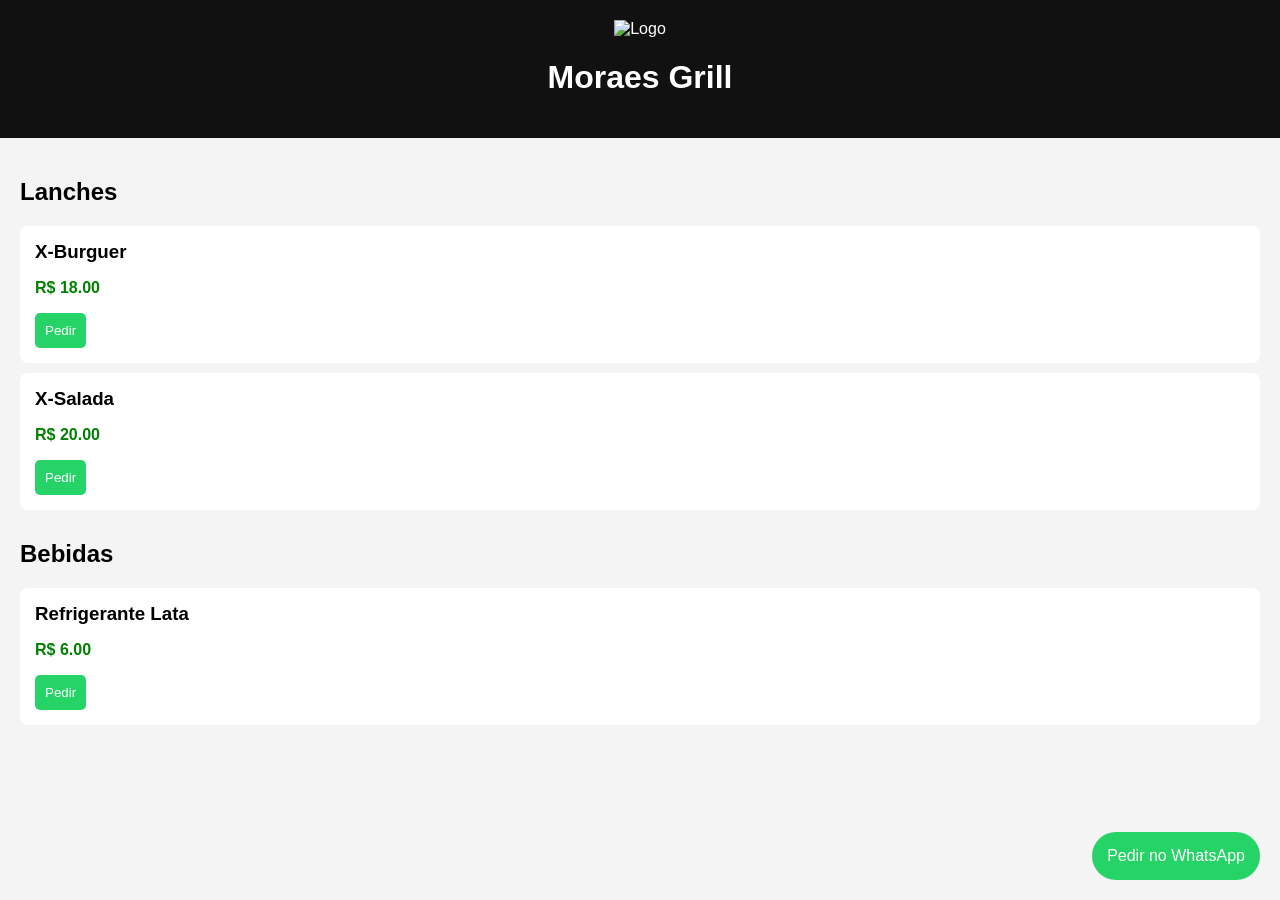
==== commit 8000ff63: "Rename 1index.html to index.html" ====
--- a/index.html
+++ b/index.html
@@ -1,1409 +1,21 @@
 <!DOCTYPE html>
 <html lang="pt-BR">
 <head>
-<meta charset="UTF-8">
-<meta name="viewport" content="width=device-width, initial-scale=1.0">
-<title>McClone vBeta</title>
-<link rel="manifest" href="manifest.json">
-<meta name="theme-color" content="#DA291C">
-<style>
-:root {
-  --color-primary: #FFCC00;
-  --color-secondary: #DA291C;
-  --bg: #fff;
-  --font: 'Inter', sans-serif;
-}
-body {
-  margin:0;
-  font-family:var(--font);
-  background:var(--bg);
-  color:#333;
-}
-header {
-  background:var(--color-secondary);
-  color:#fff;
-  padding:12px;
-  display:flex;
-  justify-content:space-between;
-  align-items:center;
-  user-select:none;
-}
-header h1 {
-  margin:0;
-  font-size:1.2rem;
-  font-weight:bold;
-}
-button {
-  padding:8px 16px;
-  margin:4px 2px;
-  border:none;
-  border-radius:24px;
-  cursor:pointer;
-  font-weight:600;
-  transition:all 0.2s ease-in-out;
-}
-button:hover {
-  transform:translateY(-1px);
-  box-shadow:0 2px 4px rgba(0,0,0,0.2);
-}
-.btn-primary {background:var(--color-primary);color:#000;}
-.btn-secondary {background:var(--color-secondary);color:#fff;}
-.btn-ghost {background:transparent;color:var(--color-secondary);border:1px solid var(--color-secondary);}
-.btn-danger {background:#e53e3e;color:#fff;}
-.input-field {
-  width:calc(100% - 16px);
-  padding:8px;
-  margin:4px 0;
-  border:1px solid #ccc;
-  border-radius:8px;
-}
-.card-item {
-  border:1px solid #ddd;
-  border-radius:8px;
-  overflow:hidden;
-  display:flex;
-  flex-direction:column;
-  cursor:pointer;
-  transition:transform 0.2s;
-}
-.card-item:hover {transform:scale(1.02);}
-.card-item .thumb img {
-  width:100%;
-  height:120px;
-  object-fit:cover;
-}
-.drawer {
-  position:fixed;
-  top:0;
-  right:-320px;
-  width:320px;
-  height:100%;
-  background:#fff;
-  box-shadow:-2px 0 8px rgba(0,0,0,.3);
-  transition:0.3s;
-  padding:12px;
-  overflow-y:auto;
-  z-index:100;
-}
-.drawer.open {right:0;}
-.screen {
-  padding:12px;
-  display:none;
-}
-.screen.active {
-  display:block;
-}
-.small {font-size:0.75rem;color:#555;}
-.kv {font-size:0.7rem;color:#999;}
-.hr {border-top:1px solid #ccc;margin:6px 0;}
-#cartFab {
-  position:fixed;
-  bottom:16px;
-  right:16px;
-  background:var(--color-primary);
-  border-radius:50%;
-  width:56px;
-  height:56px;
-  display:flex;
-  align-items:center;
-  justify-content:center;
-  cursor:pointer;
-  box-shadow:0 2px 6px rgba(0,0,0,0.3);
-  z-index:90;
-}
-#cartCount {
-  position:absolute;
-  top:-4px;
-  right:-4px;
-  background:red;
-  color:#fff;
-  border-radius:50%;
-  width:20px;
-  height:20px;
-  font-size:0.7rem;
-  display:flex;
-  align-items:center;
-  justify-content:center;
-}
-.tabs-container {
-  display:flex;
-  gap:8px;
-  flex-wrap:wrap;
-  margin-bottom:12px;
-}
-.tab-btn {
-  padding:8px 16px;
-  border-radius:24px;
-  cursor:pointer;
-  background:#eee;
-}
-.tab-btn.active {
-  background:var(--color-secondary);
-  color:#fff;
-}
-.tab-content {display:none;}
-.tab-content.active {display:block;}
-.table-data {
-  width:100%;
-  border-collapse:collapse;
-  font-size:0.8rem;
-  text-align:left;
-}
-.table-data th, .table-data td {
-  border:1px solid #ccc;
-  padding:6px;
-}
-.table-data th {
-  background:#f0f0f0;
-}
-.toast {
-  position:fixed;
-  top:20px;
-  left:50%;
-  transform:translateX(-50%);
-  padding:12px 24px;
-  background:rgba(0,0,0,0.8);
-  color:#fff;
-  border-radius:24px;
-  z-index:1000;
-  opacity:0;
-  transition:opacity 0.3s ease-in-out;
-  pointer-events:none;
-}
-.toast.show {
-  opacity:1;
-}
-.toggle-switch {
-  position: relative;
-  display: inline-block;
-  width: 44px;
-  height: 24px;
-}
-.toggle-switch input {
-  opacity: 0;
-  width: 0;
-  height: 0;
-}
-.slider {
-  position: absolute;
-  cursor: pointer;
-  top: 0;
-  left: 0;
-  right: 0;
-  bottom: 0;
-  background-color: #ccc;
-  transition: .4s;
-  border-radius: 24px;
-}
-.slider:before {
-  position: absolute;
-  content: "";
-  height: 16px;
-  width: 16px;
-  left: 4px;
-  bottom: 4px;
-  background-color: white;
-  transition: .4s;
-  border-radius: 50%;
-}
-input:checked + .slider {
-  background-color: #4CAF50;
-}
-input:checked + .slider:before {
-  transform: translateX(20px);
-}
-.filter-tabs {
-  display: flex;
-  gap: 8px;
-  overflow-x: auto;
-  padding: 8px 0;
-}
-.filter-tab {
-  white-space: nowrap;
-  padding: 8px 12px;
-  background: #f0f0f0;
-  border-radius: 24px;
-  cursor: pointer;
-}
-.filter-tab.active {
-  background: var(--color-secondary);
-  color: #fff;
-}
-</style>
-<link rel="preconnect" href="https://fonts.googleapis.com">
-<link rel="preconnect" href="https://fonts.gstatic.com" crossorigin>
-<link href="https://fonts.googleapis.com/css2?family=Inter:wght@400;600;800&display=swap" rel="stylesheet">
+  <meta charset="UTF-8">
+  <title>Moraes Grill - Cardápio Digital</title>
+  <link rel="stylesheet" href="style.css">
 </head>
 <body>
 
 <header>
-  <h1> vBeta</h1>
-  <div id="userInfo"></div>
+  <img id="logo" src="logo.png" alt="Logo">
+  <h1>Moraes Grill</h1>
 </header>
 
-<main>
-  <div id="loginScreen" class="screen active">
-    <h2>Login</h2>
-    <p class="small">Use 'DEVGUI' (admin) ou 'DEMO' (acesso restrito) com a senha 'DEMO'.</p>
-    <input type="text" id="loginKey" placeholder="Key" class="input-field">
-    <input type="password" id="loginPass" placeholder="Senha" class="input-field">
-    <button class="btn-primary" onclick="login()">Entrar</button>
-    <button class="btn-ghost" onclick="registerUser()">Cadastrar</button>
-    <button class="btn-ghost" onclick="guestLogin()">Entrar como Visitante</button>
-  </div>
+<main id="menu"></main>
 
-  <div id="totemScreen" class="screen">
-    <div style="display:flex;justify-content:space-between;align-items:center;">
-      <h2 style="margin:0;">CardÃ¡pio</h2>
-      <button class="btn-ghost" onclick="toAdminPanel()" id="manageBtn" style="display:none;">Gerenciar</button>
-    </div>
-    <div id="categoryTabs" class="filter-tabs"></div>
-    <div id="subcategoryTabs" class="filter-tabs" style="display:none;"></div>
-    <div style="display:grid;grid-template-columns:repeat(auto-fill,minmax(140px,1fr));gap:8px;padding:8px;" id="totemGrid"></div>
-  </div>
+<a id="whatsapp-float" target="_blank">Pedir no WhatsApp</a>
 
-  <div id="adminScreen" class="screen">
-    <div style="display:flex;justify-content:space-between;align-items:center;">
-      <h2 style="margin:0;">Dashboard</h2>
-      <button class="btn-ghost" onclick="toTotem()">Totem</button>
-    </div>
-    <div class="tabs-container" id="adminTabs"></div>
-    <div id="tab-dashboard" class="tab-content">
-      <h3>Resumo</h3>
-      <div id="dashboardSummary"></div>
-      <h3>Pedidos Recentes</h3>
-      <div id="ordersList"></div>
-    </div>
-    <div id="tab-products" class="tab-content">
-      <h3>Gerenciar Produtos</h3>
-      <form id="prodForm">
-        <input type="hidden" id="prodId">
-        <input type="text" id="prodName" placeholder="Nome" class="input-field" required>
-        <input type="number" id="prodPrice" placeholder="PreÃ§o" class="input-field" step="0.01" required>
-        <div style="margin: 8px 0;">
-            <input type="checkbox" id="isComboToggle" onchange="toggleComboFields()"> Ã‰ um Combo?
-        </div>
-        <div id="nonComboFields">
-          <input type="text" id="prodCat" placeholder="Categoria" class="input-field">
-          <input type="text" id="prodSubcat" placeholder="Subcategoria" class="input-field">
-          <input type="number" id="prodStock" placeholder="Estoque" class="input-field" required>
-        </div>
-        <div id="comboFields" style="display:none;">
-          <input type="text" id="comboItems" placeholder="IDs dos Itens do Combo (ex: id1,id2)" class="input-field">
-          <div style="margin: 8px 0;">
-            <input type="checkbox" id="isPromotionalToggle" onchange="togglePromoOptions()"> Ã‰ promocional?
-          </div>
-          <div id="promoOptions" style="display: none;">
-            <label class="small">OpÃ§Ãµes de PromoÃ§Ã£o:</label><br>
-            <input type="radio" id="promoType1" name="promoType" value="mais-caro" checked onchange="updatePromoPrice()">
-            <label for="promoType1" class="small">Pagar apenas o produto mais caro</label><br>
-            <input type="radio" id="promoType2" name="promoType" value="preco-fixo" onchange="updatePromoPrice()">
-            <label for="promoType2" class="small">Escolher um preÃ§o para o combo</label><br>
-          </div>
-          <label class="small">Validade (em dias):</label>
-          <input type="number" id="promoValidity" placeholder="Validade (dias)" class="input-field" value="0">
-        </div>
-        <input type="text" id="prodImg" placeholder="URL da imagem" class="input-field">
-        <button type="submit" class="btn-primary">Salvar</button>
-        <button type="button" class="btn-ghost" onclick="resetForm('prodForm')">Limpar</button>
-      </form>
-      <hr class="hr">
-      <table class="table-data" id="prodTable"></table>
-    </div>
-    <div id="tab-people" class="tab-content">
-      <h3>Gerenciar Pessoas</h3>
-      <form id="personForm">
-        <input type="hidden" id="personId">
-        <input type="text" id="personName" placeholder="Nome" class="input-field">
-        <input type="tel" id="personPhone" placeholder="Telefone" class="input-field">
-        <button type="submit" class="btn-primary">Salvar</button>
-        <button type="button" class="btn-ghost" onclick="resetForm('personForm')">Limpar</button>
-      </form>
-      <hr class="hr">
-      <table class="table-data" id="peopleTable"></table>
-    </div>
-    <div id="tab-coupons" class="tab-content">
-      <h3>Gerenciar Cupons</h3>
-      <form id="couponForm">
-        <input type="hidden" id="couponId">
-        <input type="text" id="couponCode" placeholder="CÃ³digo" class="input-field">
-        <input type="number" id="couponValue" placeholder="Valor (R$)" class="input-field" step="0.01">
-        <button type="submit" class="btn-primary">Salvar</button>
-        <button type="button" class="btn-ghost" onclick="resetForm('couponForm')">Limpar</button>
-      </form>
-      <hr class="hr">
-      <table class="table-data" id="couponsTable"></table>
-    </div>
-    <div id="tab-ads" class="tab-content">
-      <h3>Gerenciar Publicidade</h3>
-      <form id="adsForm">
-        <input type="hidden" id="adsId">
-        <input type="text" id="adsContent" placeholder="ConteÃºdo do anÃºncio" class="input-field">
-        <button type="submit" class="btn-primary">Salvar</button>
-        <button type="button" class="btn-ghost" onclick="resetForm('adsForm')">Limpar</button>
-      </form>
-      <hr class="hr">
-      <table class="table-data" id="adsTable"></table>
-    </div>
-    <div id="tab-keys" class="tab-content">
-      <h3>Gerenciar Keys</h3>
-      <form id="keyForm">
-        <input type="hidden" id="keyId">
-        <input type="text" id="keyKey" placeholder="Key" class="input-field">
-        <input type="text" id="keyPass" placeholder="Senha" class="input-field">
-        <select id="keyRole" class="input-field"></select>
-        <button type="submit" class="btn-primary">Salvar</button>
-        <button type="button" class="btn-ghost" onclick="resetForm('keyForm')">Limpar</button>
-      </form>
-      <hr class="hr">
-      <table class="table-data" id="keysTable"></table>
-    </div>
-    <div id="tab-custom" class="tab-content">
-      <h3>CustomizaÃ§Ã£o de Layout</h3>
-      <div style="display:grid;gap:8px;">
-        <div>
-          <label for="customPrimary" class="small">Cor PrimÃ¡ria:</label>
-          <input type="color" id="customPrimary" class="input-field">
-        </div>
-        <div>
-          <label for="customSecondary" class="small">Cor SecundÃ¡ria:</label>
-          <input type="color" id="customSecondary" class="input-field">
-        </div>
-        <div>
-          <label for="customBg" class="small">Cor de Fundo:</label>
-          <input type="color" id="customBg" class="input-field">
-        </div>
-        <button class="btn-primary" onclick="saveCustom()">Aplicar</button>
-      </div>
-    </div>
-    <div id="tab-settings" class="tab-content">
-      <h3>ConfiguraÃ§Ãµes e Dados</h3>
-      <div>
-        <label class="toggle-switch">
-          <input type="checkbox" id="storeOpenToggle" onchange="toggleStoreStatus()">
-          <span class="slider"></span>
-        </label>
-        <span id="storeStatusLabel">Loja Fechada</span>
-      </div>
-      <label for="waPhone" class="small">Telefone WhatsApp:</label>
-      <input type="tel" id="waPhone" class="input-field">
-      <button class="btn-primary" onclick="saveSetup()">Salvar</button>
-      <hr class="hr">
-      <div style="display:flex;gap:8px;flex-wrap:wrap;">
-        <button class="btn-secondary" onclick="exportData()">Exportar Dados (JSON)</button>
-        <label for="importFile" class="btn-ghost">Importar Dados (JSON)</label>
-        <input type="file" id="importFile" style="display:none;" onchange="importData(event)">
-      </div>
-      <div style="display:flex;gap:8px;flex-wrap:wrap;margin-top:8px;">
-        <button class="btn-danger" onclick="resetAllData()">Limpar Tudo</button>
-      </div>
-    </div>
-  </div>
-
-  <div class="drawer" id="drawer">
-    <h3>Carrinho</h3>
-    <div id="cartItems" style="margin-bottom:12px;"></div>
-    <div style="font-weight:bold;margin-top:12px;">Total: R$ <span id="cartSum">0.00</span></div>
-    <button class="btn-primary" onclick="checkout()">Finalizar pedido</button>
-    <button class="btn-ghost" onclick="clearCart()">Limpar</button>
-    <button class="btn-ghost" onclick="toggleDrawer()">Fechar</button>
-  </div>
-
-  <div id="cartFab" onclick="toggleDrawer()">
-    ðŸ›’
-    <div id="cartCount">0</div>
-  </div>
-</main>
-<div id="toast" class="toast"></div>
-
-<script>
-/* -------------------- Global State & Data Storage -------------------- */
-const LS = {PRODS:'mcProds',PEOPLE:'mcPeople',COUPONS:'mcCoupons',KEYS:'mcKeys',CART:'mcCart',PUB:'mcPub',SETUP:'mcSetup',CUSTOM:'mcCustom',ORDERS:'mcOrders'};
-const STATE = {
-  user: null,
-  products: [],
-  people: [],
-  coupons: [],
-  keys: [],
-  cart: { items: [] },
-  pub: [],
-  setup: { whatsapp: '', lastUpdate: null, storeOpen: true },
-  custom: { primary: '#FFCC00', secondary: '#DA291C', bg: '#fff', font: 'Inter' },
-  orders: [],
-  undoHistory: [],
-  undoPointer: -1,
-  selectedCategory: 'Todos',
-  selectedSubcategory: null
-};
-
-const KEY_LIMITS = {
-  'A_DEVGUI': 1,
-  'A_DEMO': 1,
-  'B': 2,
-  'C': 2,
-  'D': 50
-};
-const ROLE_PERMISSIONS = {
-  'A': ['A', 'B', 'C', 'D', 'E'],
-  'B': ['B', 'C', 'D', 'E'],
-  'C': ['D', 'E'],
-  'D': [],
-  'E': []
-};
-const ADMIN_TABS_CONFIG = {
-  'dashboard': { name: 'Dashboard', role: ['A', 'B'] },
-  'products': { name: 'ðŸ” Produtos', role: ['A', 'B'] },
-  'people': { name: 'ðŸ‘¤ Pessoas', role: ['A', 'B'] },
-  'coupons': { name: 'ðŸ·ï¸ Cupons', role: ['A', 'B'] },
-  'ads': { name: 'ðŸ“¢ Publicidade', role: ['A', 'B'] },
-  'keys': { name: 'ðŸ”‘ Keys', role: ['A', 'B', 'C'] },
-  'custom': { name: 'ðŸŽ¨ Customizar', role: ['A', 'B'] },
-  'settings': { name: 'âš™ï¸ Config', role: ['A', 'B'] },
-};
-
-/* -------------------- Utility Functions -------------------- */
-function $(id) { return document.getElementById(id); }
-function lsGet(k) { return JSON.parse(localStorage.getItem(k) || '[]'); }
-function lsSet(k, v) { localStorage.setItem(k, JSON.stringify(v)); }
-function genId() { return Date.now(); }
-function formatMoney(v) { return (v || 0).toFixed(2).replace('.', ','); }
-function toast(msg) {
-  const t = $('toast');
-  t.innerText = msg;
-  t.classList.add('show');
-  setTimeout(() => t.classList.remove('show'), 3000);
-}
-function recordState() {
-  if (STATE.undoPointer < STATE.undoHistory.length - 1) {
-    STATE.undoHistory = STATE.undoHistory.slice(0, STATE.undoPointer + 1);
-  }
-  const newState = JSON.stringify({ products: STATE.products, people: STATE.people, coupons: STATE.coupons, keys: STATE.keys, orders: STATE.orders, setup: STATE.setup });
-  STATE.undoHistory.push(newState);
-  STATE.undoPointer = STATE.undoHistory.length - 1;
-}
-function undo() {
-  if (STATE.undoPointer > 0) {
-    STATE.undoPointer--;
-    const prevState = JSON.parse(STATE.undoHistory[STATE.undoPointer]);
-    STATE.products = prevState.products;
-    STATE.people = prevState.people;
-    STATE.coupons = prevState.coupons;
-    STATE.keys = prevState.keys;
-    STATE.orders = prevState.orders;
-    STATE.setup = prevState.setup;
-    saveAll();
-    renderAllAdminTables();
-    renderProducts();
-    renderDashboard();
-    toast('Ãšltima aÃ§Ã£o desfeita.');
-  } else {
-    toast('Nada para desfazer.');
-  }
-}
-function canCreateKey(role) {
-  if (!STATE.user) return false;
-  const userRole = STATE.user.role;
-  return ROLE_PERMISSIONS[userRole].includes(role);
-}
-function hasKeyLimitReached(role) {
-  if (role === 'E') return false;
-  const count = STATE.keys.filter(k => k.role === role).length;
-  const keyType = (role === 'A') ? (STATE.keys.find(k => k.role === 'A' && k.key === 'DEVGUI') ? 'A_DEVGUI' : 'A_DEMO') : role;
-  return count >= KEY_LIMITS[keyType];
-}
-
-/* -------------------- Initializers -------------------- */
-document.addEventListener('DOMContentLoaded', () => {
-  loadAll();
-  applyCustomizations();
-  if (window.location.hash === '#admin') {
-    const devKey = STATE.keys.find(k => k.key === 'DEVGUI' && k.pass === '###*');
-    if (devKey) {
-      STATE.user = devKey;
-      toAdminPanel();
-    } else {
-      toLogin();
-    }
-  } else {
-    toLogin();
-  }
-  renderProducts();
-  renderCart();
-  renderSettings();
-  renderCategories();
-});
-
-function loadAll() {
-  STATE.products = lsGet(LS.PRODS);
-  STATE.people = lsGet(LS.PEOPLE);
-  STATE.coupons = lsGet(LS.COUPONS);
-  STATE.keys = lsGet(LS.KEYS);
-  STATE.cart = JSON.parse(localStorage.getItem(LS.CART) || '{"items":[]}');
-  STATE.pub = lsGet(LS.PUB);
-  STATE.setup = JSON.parse(localStorage.getItem(LS.SETUP) || '{"whatsapp":"", "storeOpen":true}');
-  STATE.custom = JSON.parse(localStorage.getItem(LS.CUSTOM) || JSON.stringify(STATE.custom));
-  STATE.orders = lsGet(LS.ORDERS);
-
-  // Seed initial data if empty
-  if (!STATE.keys.length) {
-    STATE.keys.push({ id: genId(), key: 'DEVGUI', pass: '###*', role: 'A', active: true, unlimited: true });
-    STATE.keys.push({ id: genId(), key: 'DEMO', pass: 'DEMO', role: 'A', active: true, unlimited: false });
-  }
-  if (!STATE.products.length) {
-    STATE.products.push({ id: genId(), name: 'Cheeseburger', price: 15.00, cat: 'Lanches', subcat: 'SanduÃ­ches', stock: 10, img: 'https://via.placeholder.com/150/DA291C/FFFFFF?text=Cheeseburger', available: true, isCombo: false, isPromotional: false, promoType: null, promoValidity: 0, comboItems: [] });
-    STATE.products.push({ id: genId(), name: 'Batata MÃ©dia', price: 8.00, cat: 'Acompanhamentos', subcat: 'Fritos', stock: 20, img: 'https://via.placeholder.com/150/FFCC00/000000?text=Batata', available: true, isCombo: false, isPromotional: false, promoType: null, promoValidity: 0, comboItems: [] });
-    STATE.products.push({ id: genId(), name: 'Coca-Cola', price: 5.00, cat: 'Bebidas', subcat: 'Refrigerantes', stock: 30, img: 'https://via.placeholder.com/150/000000/FFFFFF?text=Coca-Cola', available: true, isCombo: false, isPromotional: false, promoType: null, promoValidity: 0, comboItems: [] });
-  }
-  saveAll();
-}
-function saveAll() {
-  lsSet(LS.PRODS, STATE.products);
-  lsSet(LS.PEOPLE, STATE.people);
-  lsSet(LS.COUPONS, STATE.coupons);
-  lsSet(LS.KEYS, STATE.keys);
-  lsSet(LS.CART, STATE.cart);
-  lsSet(LS.PUB, STATE.pub);
-  lsSet(LS.SETUP, STATE.setup);
-  lsSet(LS.CUSTOM, STATE.custom);
-  lsSet(LS.ORDERS, STATE.orders);
-}
-
-/* -------------------- Screen & UI Rendering -------------------- */
-function toLogin() { 
-  switchScreen('loginScreen'); 
-  $('userInfo').innerText = ''; 
-  $('manageBtn').style.display = 'none';
-}
-function toTotem() { 
-  switchScreen('totemScreen'); 
-  if (STATE.user && (STATE.user.role === 'A' || STATE.user.role === 'B' || STATE.user.role === 'C')) {
-    $('manageBtn').style.display = 'block';
-  } else {
-    $('manageBtn').style.display = 'none';
-  }
-}
-function toAdminPanel() { 
-  switchScreen('adminScreen'); 
-  renderDashboard(); 
-  renderAllAdminTables(); 
-  renderAdminTabs();
-}
-function switchScreen(screenId) {
-  document.querySelectorAll('.screen').forEach(s => s.classList.remove('active'));
-  $(screenId).classList.add('active');
-  $('drawer').classList.remove('open');
-}
-function applyCustomizations() {
-  document.documentElement.style.setProperty('--color-primary', STATE.custom.primary);
-  document.documentElement.style.setProperty('--color-secondary', STATE.custom.secondary);
-  document.documentElement.style.setProperty('--bg', STATE.custom.bg);
-  document.documentElement.style.setProperty('--font', `'${STATE.custom.font}', sans-serif`);
-  $('customPrimary').value = STATE.custom.primary;
-  $('customSecondary').value = STATE.custom.secondary;
-  $('customBg').value = STATE.custom.bg;
-}
-function saveCustom() {
-  STATE.custom.primary = $('customPrimary').value;
-  STATE.custom.secondary = $('customSecondary').value;
-  STATE.custom.bg = $('customBg').value;
-  applyCustomizations();
-  lsSet(LS.CUSTOM, STATE.custom);
-  toast('Tema salvo!');
-}
-function renderAdminTabs() {
-  const tabsContainer = $('adminTabs');
-  tabsContainer.innerHTML = '';
-  const userRole = STATE.user ? STATE.user.role : null;
-  
-  let firstTab = null;
-
-  for (const tabKey in ADMIN_TABS_CONFIG) {
-    const config = ADMIN_TABS_CONFIG[tabKey];
-    if (config.role.includes(userRole)) {
-      const btn = document.createElement('button');
-      btn.className = 'tab-btn';
-      btn.dataset.tab = tabKey;
-      btn.innerText = config.name;
-      btn.onclick = () => {
-        document.querySelectorAll('#adminTabs .tab-btn').forEach(b => b.classList.remove('active'));
-        btn.classList.add('active');
-        document.querySelectorAll('.tab-content').forEach(c => c.classList.remove('active'));
-        $(`tab-${tabKey}`).classList.add('active');
-        if (tabKey === 'dashboard') renderDashboard();
-      };
-      tabsContainer.appendChild(btn);
-      if (!firstTab) firstTab = btn;
-    }
-  }
-  if (firstTab) {
-    firstTab.classList.add('active');
-    $(`tab-${firstTab.dataset.tab}`).classList.add('active');
-  }
-}
-
-/* -------------------- Login & Permissions -------------------- */
-function login() {
-  const key = $('loginKey').value.trim();
-  const pass = $('loginPass').value.trim();
-  const k = STATE.keys.find(k => k.key === key && k.pass === pass && k.active);
-  if (!k) { toast('Key invÃ¡lida'); return; }
-  STATE.user = k;
-  $('userInfo').innerText = `Logado: ${k.key} (${k.role})`;
-  toTotem();
-  toast('Login realizado!');
-}
-
-function registerUser() {
-    if (hasKeyLimitReached('D')) {
-        toast('Limite de chaves D atingido.');
-        return;
-    }
-    const key = prompt('Escolha sua Key:');
-    if (!key) { toast('OperaÃ§Ã£o cancelada.'); return; }
-    if (STATE.keys.find(k => k.key === key)) {
-        toast('Esta Key jÃ¡ existe.');
-        return;
-    }
-    const pass = prompt('Escolha sua senha:');
-    if (!pass) { toast('OperaÃ§Ã£o cancelada.'); return; }
-    
-    const newKey = { id: genId(), key, pass, role: 'D', active: true };
-    STATE.keys.push(newKey);
-    saveAll();
-    toast('Cadastro realizado! Agora vocÃª pode logar.');
-    $('loginKey').value = key;
-    $('loginPass').value = pass;
-}
-
-function guestLogin() {
-    const key = 'VISITANTE_' + Date.now().toString().slice(-4);
-    const pass = 'guest';
-    const newKey = { id: genId(), key, pass, role: 'E', active: true };
-    STATE.keys.push(newKey);
-    saveAll();
-    STATE.user = newKey;
-    $('userInfo').innerText = `Logado: ${key} (E)`;
-    toTotem();
-    toast('Acesso de visitante.');
-}
-
-/* -------------------- Totem & Cart -------------------- */
-function renderCategories() {
-  const categories = ['Todos', ...new Set(STATE.products.filter(p => !p.isCombo).map(p => p.cat))].filter(c => c);
-  const catTabs = $('categoryTabs');
-  catTabs.innerHTML = '';
-  
-  categories.forEach(cat => {
-    const btn = document.createElement('div');
-    btn.className = `filter-tab ${STATE.selectedCategory === cat ? 'active' : ''}`;
-    btn.innerText = cat;
-    btn.onclick = () => filterProducts(cat);
-    catTabs.appendChild(btn);
-  });
-  
-  if (STATE.selectedCategory && STATE.selectedCategory !== 'Todos') {
-      renderSubcategories(STATE.selectedCategory);
-  } else {
-      $('subcategoryTabs').style.display = 'none';
-  }
-
-  renderProducts();
-}
-function renderSubcategories(category) {
-    const subcats = ['Todos', ...new Set(STATE.products.filter(p => p.cat === category && !p.isCombo).map(p => p.subcat))].filter(sc => sc);
-    const subcatTabs = $('subcategoryTabs');
-    subcatTabs.innerHTML = '';
-
-    if (subcats.length > 1) { // 1 because of 'Todos'
-        subcatTabs.style.display = 'flex';
-        subcats.forEach(subcat => {
-            const btn = document.createElement('div');
-            btn.className = `filter-tab ${STATE.selectedSubcategory === subcat ? 'active' : ''}`;
-            btn.innerText = subcat;
-            btn.onclick = () => filterProducts(category, subcat);
-            subcatTabs.appendChild(btn);
-        });
-    } else {
-        subcatTabs.style.display = 'none';
-        STATE.selectedSubcategory = null;
-    }
-}
-function filterProducts(category, subcategory = null) {
-  STATE.selectedCategory = category;
-  STATE.selectedSubcategory = subcategory;
-  
-  document.querySelectorAll('#categoryTabs .filter-tab').forEach(b => b.classList.remove('active'));
-  document.querySelector(`#categoryTabs .filter-tab[data-category="${category}"]`)?.classList.add('active');
-
-  if (category === 'Todos') {
-    $('subcategoryTabs').style.display = 'none';
-  } else {
-    renderSubcategories(category);
-  }
-  renderProducts();
-}
-function renderProducts() {
-  const grid = $('totemGrid');
-  grid.innerHTML = '';
-  
-  let filteredProducts = STATE.products.filter(p => p.available);
-  
-  // Show all products and combos
-  if (STATE.selectedCategory === 'Todos') {
-    filteredProducts = STATE.products.filter(p => p.available);
-  } else {
-    // Filter by category and subcategory
-    filteredProducts = filteredProducts.filter(p => p.cat === STATE.selectedCategory);
-    if (STATE.selectedSubcategory && STATE.selectedSubcategory !== 'Todos') {
-        filteredProducts = filteredProducts.filter(p => p.subcat === STATE.selectedSubcategory);
-    }
-  }
-
-  filteredProducts.forEach((p) => {
-    const div = document.createElement('div');
-    div.className = 'card-item';
-    div.onclick = () => addToCart(p.id);
-    const comboInfo = p.isCombo ? ' Combo' : '';
-    div.innerHTML = `<div class="thumb"><img src="${p.img}" alt="${p.name}"></div>
-      <div style="padding:4px;font-weight:bold">${p.name}</div>
-      <div style="padding:2px" class="small">R$ ${formatMoney(p.price)}${comboInfo}</div>
-      <div style="padding:2px" class="kv">Estoque: ${p.isCombo ? '---' : p.stock}</div>`;
-    grid.appendChild(div);
-  });
-}
-function toggleDrawer() { $('drawer').classList.toggle('open'); }
-function renderCart() {
-  const list = $('cartItems');
-  const countEl = $('cartCount');
-  list.innerHTML = '';
-  if (!STATE.cart.items.length) { list.innerHTML = '<div class="small">Carrinho vazio</div>'; countEl.innerText = '0'; $('cartSum').innerText = formatMoney(0); return; }
-  let sum = 0;
-  STATE.cart.items.forEach(i => {
-    sum += i.price * i.qty;
-    const row = document.createElement('div');
-    row.style.display = 'flex';
-    row.style.justifyContent = 'space-between';
-    row.style.alignItems = 'center';
-    row.style.margin = '4px 0';
-    row.innerHTML = `<span>${i.qty}x ${i.pname}</span>
-      <div>
-        <button class="btn-ghost" onclick="changeCartQty(${i.id},-1)">-</button>
-        <button class="btn-ghost" onclick="changeCartQty(${i.id},1)">+</button>
-      </div>`;
-    list.appendChild(row);
-  });
-  countEl.innerText = STATE.cart.items.reduce((s, i) => s + i.qty, 0);
-  $('cartSum').innerText = formatMoney(sum);
-  lsSet(LS.CART, STATE.cart);
-}
-function addToCart(id) {
-  if (!STATE.setup.storeOpen && (STATE.user.role === 'D' || STATE.user.role === 'E')) {
-    toast('Loja fechada. NÃ£o Ã© possÃ­vel adicionar itens ao carrinho no momento.');
-    return;
-  }
-  
-  const p = STATE.products.find(x => x.id == id); if (!p) return;
-  if (p.isCombo) {
-      const allItemsHaveStock = p.comboItems.every(itemId => {
-          const item = STATE.products.find(prod => prod.id == itemId);
-          return item && item.stock > 0;
-      });
-      if (!allItemsHaveStock) {
-          toast(`Um ou mais itens do combo "${p.name}" estÃ£o fora de estoque.`);
-          return;
-      }
-      p.comboItems.forEach(itemId => {
-          const item = STATE.products.find(prod => prod.id == itemId);
-          if (item) item.stock--;
-      });
-  } else if (p.stock <= 0) {
-      toast(`${p.name} estÃ¡ fora de estoque.`);
-      return;
-  } else {
-      p.stock--;
-  }
-
-  let item = STATE.cart.items.find(x => x.id == id);
-  if (item) { item.qty++; } else { STATE.cart.items.push({ id, pname: p.name, price: p.price, qty: 1, isCombo: p.isCombo, comboItems: p.comboItems }); }
-  
-  renderCart();
-  renderProducts();
-  toast(`${p.name} adicionado!`);
-}
-function changeCartQty(id, ch) {
-  let item = STATE.cart.items.find(x => x.id == id);
-  if (!item) return;
-  
-  const p = STATE.products.find(x => x.id == id);
-  if (!p) return;
-  
-  if (ch > 0 && p.isCombo) {
-    const allItemsHaveStock = p.comboItems.every(itemId => {
-        const item = STATE.products.find(prod => prod.id == itemId);
-        return item && item.stock > 0;
-    });
-    if (!allItemsHaveStock) {
-        toast(`Um ou mais itens do combo "${p.name}" estÃ£o fora de estoque.`);
-        return;
-    }
-    p.comboItems.forEach(itemId => {
-        const item = STATE.products.find(prod => prod.id == itemId);
-        if (item) item.stock--;
-    });
-  } else if (ch > 0 && p.stock <= 0) {
-    toast(`${p.name} estÃ¡ fora de estoque.`);
-    return;
-  } else if (!p.isCombo) {
-      p.stock -= ch;
-  }
-
-  item.qty += ch;
-  
-  if (item.qty <= 0) {
-      if (item.isCombo) {
-        item.comboItems.forEach(itemId => {
-            const indItem = STATE.products.find(prod => prod.id == itemId);
-            if(indItem) indItem.stock += 1;
-        });
-      }
-      STATE.cart.items = STATE.cart.items.filter(x => x.id != id);
-  }
-  
-  renderCart();
-  renderProducts();
-}
-function clearCart() {
-  STATE.cart.items.forEach(item => {
-    const p = STATE.products.find(x => x.id == item.id);
-    if (!p) return;
-    if (p.isCombo) {
-        p.comboItems.forEach(itemId => {
-            const indItem = STATE.products.find(prod => prod.id == itemId);
-            if(indItem) indItem.stock += item.qty;
-        });
-    } else {
-        p.stock += item.qty;
-    }
-  });
-  STATE.cart.items = [];
-  renderCart();
-  renderProducts();
-  toast('Carrinho limpo.');
-}
-
-/* -------------------- Checkout -------------------- */
-function checkout() {
-  if (!STATE.cart.items.length) { toast('Carrinho vazio'); return; }
-  const phone = STATE.setup.whatsapp;
-  if (!phone) { toast('WhatsApp nÃ£o configurado. Por favor, avise o gerente.'); return; }
-  const name = prompt('Seu nome:');
-  if (!name) { toast('Pedido cancelado.'); return; }
-  
-  const order = {
-    id: genId(),
-    date: new Date().toLocaleString(),
-    name,
-    items: STATE.cart.items,
-    total: STATE.cart.items.reduce((s, i) => s + i.price * i.qty, 0)
-  };
-  
-  STATE.orders.push(order);
-  lsSet(LS.ORDERS, STATE.orders);
-  
-  let msg = `OlÃ¡! Novo pedido de *${name}*:\n\n`;
-  order.items.forEach(i => { msg += `${i.qty}x ${i.pname} - R$ ${formatMoney(i.price * i.qty)}\n` });
-  msg += `\nTotal do pedido: R$ ${formatMoney(order.total)}`;
-  
-  window.open(`https://wa.me/${phone}?text=${encodeURIComponent(msg)}`, '_blank');
-  
-  STATE.cart.items = [];
-  renderCart();
-  toast('Pedido enviado! Aguarde a confirmaÃ§Ã£o.');
-}
-
-/* -------------------- Admin Panel Management -------------------- */
-function renderAllAdminTables() {
-  renderProductsTable();
-  renderPeopleTable();
-  renderCouponsTable();
-  renderAdsTable();
-  renderKeysTable();
-  renderKeyRoleOptions();
-}
-
-function renderDashboard() {
-  const summaryEl = $('dashboardSummary');
-  const ordersEl = $('ordersList');
-  const totalSales = STATE.orders.reduce((s, o) => s + o.total, 0);
-  const totalOrders = STATE.orders.length;
-  const productSales = {};
-  STATE.orders.forEach(o => o.items.forEach(i => {
-    productSales[i.pname] = (productSales[i.pname] || 0) + i.qty;
-  }));
-  const topProduct = Object.keys(productSales).sort((a, b) => productSales[b] - productSales[a])[0] || 'N/A';
-  
-  summaryEl.innerHTML = `
-    <p><strong>Total de Vendas:</strong> R$ ${formatMoney(totalSales)}</p>
-    <p><strong>Total de Pedidos:</strong> ${totalOrders}</p>
-    <p><strong>Produto Mais Vendido:</strong> ${topProduct} (${topProduct !== 'N/A' ? productSales[topProduct] : 0} unidades)</p>
-  `;
-  
-  ordersEl.innerHTML = `
-    <table class="table-data">
-      <thead>
-        <tr><th>ID</th><th>Data</th><th>Cliente</th><th>Total</th></tr>
-      </thead>
-      <tbody>
-        ${STATE.orders.reverse().slice(0, 5).map(o => `<tr><td>${o.id}</td><td>${o.date.split(',')[0]}</td><td>${o.name}</td><td>R$ ${formatMoney(o.total)}</td></tr>`).join('')}
-      </tbody>
-    </table>
-  `;
-}
-
-// Products
-function toggleComboFields() {
-    const isCombo = $('isComboToggle').checked;
-    $('nonComboFields').style.display = isCombo ? 'none' : 'block';
-    $('comboFields').style.display = isCombo ? 'block' : 'none';
-
-    $('prodPrice').required = isCombo ? false : true;
-    $('prodCat').required = isCombo ? false : true;
-    $('prodStock').required = isCombo ? false : true;
-    $('comboItems').required = isCombo ? true : false;
-
-    // Reset promo fields when toggling combo
-    $('isPromotionalToggle').checked = false;
-    togglePromoOptions();
-}
-
-function togglePromoOptions() {
-  const isPromotional = $('isPromotionalToggle').checked;
-  const isCombo = $('isComboToggle').checked;
-  
-  if (!isCombo) {
-    $('promoOptions').style.display = 'none';
-    $('promoValidity').style.display = 'none';
-    $('isPromotionalToggle').checked = false;
-    return;
-  }
-
-  $('promoOptions').style.display = isPromotional ? 'block' : 'none';
-  $('promoValidity').style.display = isPromotional ? 'block' : 'none';
-
-  if (isPromotional) {
-    const promoType = document.querySelector('input[name="promoType"]:checked').value;
-    if (promoType === 'mais-caro') {
-      $('prodPrice').required = false;
-      updatePromoPrice();
-    } else {
-      $('prodPrice').required = true;
-    }
-  } else {
-    $('prodPrice').required = true;
-  }
-}
-
-function updatePromoPrice() {
-  const promoType = document.querySelector('input[name="promoType"]:checked').value;
-  const priceInput = $('prodPrice');
-  
-  if (promoType === 'mais-caro') {
-    const comboItems = $('comboItems').value.split(',').map(item => parseInt(item.trim()));
-    const prices = comboItems.map(itemId => {
-      const item = STATE.products.find(p => p.id === itemId);
-      return item ? item.price : 0;
-    });
-    const maxPrice = Math.max(...prices);
-    priceInput.value = maxPrice;
-    priceInput.readOnly = true;
-  } else {
-    priceInput.readOnly = false;
-  }
-}
-
-document.querySelectorAll('input[name="promoType"]').forEach(radio => {
-  radio.addEventListener('change', updatePromoPrice);
-});
-$('comboItems').addEventListener('input', updatePromoPrice);
-
-$('prodForm').addEventListener('submit', (e) => {
-  e.preventDefault();
-  const id = $('prodId').value;
-  const name = $('prodName').value;
-  const isCombo = $('isComboToggle').checked;
-  
-  let price, cat, subcat, stock, comboItems, img, isPromotional, promoType, promoValidity;
-
-  if (isCombo) {
-    comboItems = $('comboItems').value.split(',').map(item => parseInt(item.trim()));
-    if (comboItems.length < 2) {
-      toast('Um combo deve ter pelo menos 2 produtos.');
-      return;
-    }
-    cat = 'Combos';
-    subcat = '';
-    stock = 999;
-    img = $('prodImg').value || 'https://via.placeholder.com/150/DA291C/FFFFFF?text=Combo';
-    isPromotional = $('isPromotionalToggle').checked;
-    promoType = isPromotional ? document.querySelector('input[name="promoType"]:checked').value : null;
-    promoValidity = isPromotional ? parseInt($('promoValidity').value) : 0;
-    price = parseFloat($('prodPrice').value);
-  } else {
-    price = parseFloat($('prodPrice').value);
-    cat = $('prodCat').value;
-    subcat = $('prodSubcat').value;
-    stock = parseInt($('prodStock').value);
-    comboItems = [];
-    img = $('prodImg').value || 'https://via.placeholder.com/150';
-    isPromotional = false;
-    promoType = null;
-    promoValidity = 0;
-  }
-  
-  const newItem = { 
-    id: id ? parseInt(id) : genId(), 
-    name, 
-    price, 
-    cat, 
-    subcat, 
-    stock, 
-    img, 
-    available: true, 
-    isCombo, 
-    isPromotional, 
-    promoType, 
-    promoValidity, 
-    comboItems 
-  };
-  
-  if (id) {
-    const prodIndex = STATE.products.findIndex(p => p.id == id);
-    if (prodIndex !== -1) {
-      STATE.products[prodIndex] = newItem;
-      toast('Produto atualizado!');
-    }
-  } else {
-    STATE.products.push(newItem);
-    toast('Produto adicionado!');
-  }
-  recordState();
-  saveAll();
-  resetForm('prodForm');
-  renderProductsTable();
-  renderProducts();
-  renderCategories();
-});
-
-function renderProductsTable() {
-  const table = $('prodTable');
-  table.innerHTML = `<thead><tr><th>ID</th><th>Nome</th><th>PreÃ§o</th><th>Cat</th><th>Subcat</th><th>Estoque</th><th>Combo</th><th>Promo</th><th>AÃ§Ãµes</th></tr></thead><tbody>
-    ${STATE.products.map(p => {
-        const comboInfo = p.isCombo ? `SIM (${p.comboItems.join(', ')})` : 'NÃƒO';
-        const promoInfo = p.isPromotional ? `SIM (${p.promoType})` : 'NÃƒO';
-        return `<tr><td>${p.id}</td><td>${p.name}</td><td>R$ ${formatMoney(p.price)}</td><td>${p.cat || 'N/A'}</td><td>${p.subcat || 'N/A'}</td><td>${p.isCombo ? '---' : p.stock}</td><td>${comboInfo}</td><td>${promoInfo}</td>
-      <td><button class="btn-ghost" onclick="editItem('products', ${p.id})">Editar</button>
-      <button class="btn-danger" onclick="deleteItem('products', ${p.id})">Del</button></td></tr>`;
-    }).join('')}
-  </tbody>`;
-}
-
-// People
-$('personForm').addEventListener('submit', (e) => {
-  e.preventDefault();
-  const id = $('personId').value;
-  const name = $('personName').value;
-  const phone = $('personPhone').value;
-  if (id) {
-    const p = STATE.people.find(x => x.id == id);
-    if (p) { p.name = name; p.phone = phone; toast('Pessoa atualizada!'); }
-  } else {
-    STATE.people.push({ id: genId(), name, phone });
-    toast('Pessoa adicionada!');
-  }
-  recordState();
-  saveAll();
-  resetForm('personForm');
-  renderPeopleTable();
-});
-function renderPeopleTable() {
-  const table = $('peopleTable');
-  table.innerHTML = `<thead><tr><th>ID</th><th>Nome</th><th>Telefone</th><th>AÃ§Ãµes</th></tr></thead><tbody>
-    ${STATE.people.map(p => `<tr><td>${p.id}</td><td>${p.name}</td><td>${p.phone}</td>
-      <td><button class="btn-ghost" onclick="editItem('people', ${p.id})">Editar</button>
-      <button class="btn-danger" onclick="deleteItem('people', ${p.id})">Del</button></td></tr>`).join('')}
-  </tbody>`;
-}
-
-// Coupons
-$('couponForm').addEventListener('submit', (e) => {
-  e.preventDefault();
-  const id = $('couponId').value;
-  const code = $('couponCode').value;
-  const value = parseFloat($('couponValue').value);
-  if (id) {
-    const c = STATE.coupons.find(x => x.id == id);
-    if (c) { c.code = code; c.value = value; toast('Cupom atualizado!'); }
-  } else {
-    STATE.coupons.push({ id: genId(), code, value, active: true });
-    toast('Cupom adicionado!');
-  }
-  recordState();
-  saveAll();
-  resetForm('couponForm');
-  renderCouponsTable();
-});
-function renderCouponsTable() {
-  const table = $('couponsTable');
-  table.innerHTML = `<thead><tr><th>ID</th><th>CÃ³digo</th><th>Valor</th><th>AÃ§Ãµes</th></tr></thead><tbody>
-    ${STATE.coupons.map(c => `<tr><td>${c.id}</td><td>${c.code}</td><td>R$ ${formatMoney(c.value)}</td>
-      <td><button class="btn-ghost" onclick="editItem('coupons', ${c.id})">Editar</button>
-      <button class="btn-danger" onclick="deleteItem('coupons', ${c.id})">Del</button></td></tr>`).join('')}
-  </tbody>`;
-}
-
-// Ads
-$('adsForm').addEventListener('submit', (e) => {
-  e.preventDefault();
-  const id = $('adsId').value;
-  const content = $('adsContent').value;
-  if (id) {
-    const a = STATE.pub.find(x => x.id == id);
-    if (a) { a.content = content; toast('AnÃºncio atualizado!'); }
-  } else {
-    STATE.pub.push({ id: genId(), content });
-    toast('AnÃºncio adicionado!');
-  }
-  recordState();
-  saveAll();
-  resetForm('adsForm');
-  renderAdsTable();
-});
-function renderAdsTable() {
-  const table = $('adsTable');
-  table.innerHTML = `<thead><tr><th>ID</th><th>ConteÃºdo</th><th>AÃ§Ãµes</th></tr></thead><tbody>
-    ${STATE.pub.map(a => `<tr><td>${a.id}</td><td>${a.content}</td>
-      <td><button class="btn-ghost" onclick="editItem('ads', ${a.id})">Editar</button>
-      <button class="btn-danger" onclick="deleteItem('ads', ${a.id})">Del</button></td></tr>`).join('')}
-  </tbody>`;
-}
-
-// Keys
-function renderKeyRoleOptions() {
-  const select = $('keyRole');
-  select.innerHTML = '';
-  const allowedRoles = ROLE_PERMISSIONS[STATE.user.role];
-  allowedRoles.forEach(role => {
-    if (role === 'A' && !STATE.user.unlimited) return;
-    const option = document.createElement('option');
-    option.value = role;
-    option.innerText = `Tipo ${role}`;
-    select.appendChild(option);
-  });
-}
-$('keyForm').addEventListener('submit', (e) => {
-  e.preventDefault();
-  const id = $('keyId').value;
-  const key = $('keyKey').value;
-  const pass = $('keyPass').value;
-  const role = $('keyRole').value;
-
-  if (hasKeyLimitReached(role)) {
-    toast(`Limite de chaves tipo ${role} atingido.`);
-    return;
-  }
-  if (!canCreateKey(role)) {
-    toast(`Sua chave nÃ£o tem permissÃ£o para criar chaves tipo ${role}.`);
-    return;
-  }
-
-  if (id) {
-    const k = STATE.keys.find(x => x.id == id);
-    if (k) { k.key = key; k.pass = pass; k.role = role; toast('Key atualizada!'); }
-  } else {
-    STATE.keys.push({ id: genId(), key, pass, role, active: true });
-    toast('Key adicionada!');
-  }
-  recordState();
-  saveAll();
-  resetForm('keyForm');
-  renderKeysTable();
-});
-function renderKeysTable() {
-  const table = $('keysTable');
-  table.innerHTML = `<thead><tr><th>ID</th><th>Key</th><th>FunÃ§Ã£o</th><th>Ativa</th><th>AÃ§Ãµes</th></tr></thead><tbody>
-    ${STATE.keys.map(k => `<tr><td>${k.id}</td><td>${k.key}</td><td>${k.role}</td><td>${k.active ? 'Sim' : 'NÃ£o'}</td>
-      <td><button class="btn-ghost" onclick="editItem('keys', ${k.id})">Editar</button>
-      <button class="btn-danger" onclick="deleteItem('keys', ${k.id})">Del</button></td></tr>`).join('')}
-  </tbody>`;
-}
-
-// General Edit/Delete
-function editItem(entity, id) {
-  const item = STATE[entity].find(x => x.id == id);
-  if (!item) return;
-  const form = document.forms[`${entity.slice(0, -1)}Form`];
-  if (!form) return;
-  
-  form.querySelector('input[type="hidden"]').value = item.id;
-  
-  if (entity === 'products') {
-    $('isComboToggle').checked = item.isCombo;
-    $('isPromotionalToggle').checked = item.isPromotional;
-    if (item.isPromotional) {
-      document.querySelector(`input[name="promoType"][value="${item.promoType}"]`).checked = true;
-      $('promoValidity').value = item.promoValidity;
-    }
-    
-    if (item.isCombo) {
-      $('comboItems').value = item.comboItems.join(', ');
-      $('prodPrice').value = item.price;
-      $('prodCat').value = '';
-      $('prodSubcat').value = '';
-      $('prodStock').value = '';
-    } else {
-      $('prodCat').value = item.cat || '';
-      $('prodSubcat').value = item.subcat || '';
-      $('prodStock').value = item.stock;
-      $('prodPrice').value = item.price;
-      $('comboItems').value = '';
-    }
-    
-    $('prodName').value = item.name;
-    $('prodImg').value = item.img || '';
-
-    toggleComboFields();
-    togglePromoOptions();
-    updatePromoPrice();
-    
-  } else {
-    for (const key in item) {
-      const input = form.querySelector(`#${entity.slice(0, -1)}${key.charAt(0).toUpperCase() + key.slice(1)}`);
-      if (input) {
-        if (input.type === 'checkbox') {
-            input.checked = item[key];
-        } else if (Array.isArray(item[key])) {
-            input.value = item[key].join(', ');
-        } else {
-            input.value = item[key] || '';
-        }
-      }
-    }
-  }
-  
-  toast('Item carregado para ediÃ§Ã£o.');
-}
-function deleteItem(entity, id) {
-  if (confirm('Tem certeza?')) {
-    STATE[entity] = STATE[entity].filter(x => x.id != id);
-    saveAll();
-    renderAllAdminTables();
-    renderProducts();
-    renderCategories();
-    recordState();
-    toast('Item excluÃ­do!');
-  }
-}
-function resetForm(formId) {
-  const form = $(formId);
-  form.reset();
-  form.querySelector('input[type="hidden"]').value = '';
-  if (formId === 'prodForm') {
-    $('isComboToggle').checked = false;
-    $('isPromotionalToggle').checked = false;
-    toggleComboFields();
-    togglePromoOptions();
-  }
-}
-
-// Settings
-function renderSettings() {
-  $('waPhone').value = STATE.setup.whatsapp;
-  $('storeOpenToggle').checked = STATE.setup.storeOpen;
-  $('storeStatusLabel').innerText = STATE.setup.storeOpen ? 'Loja Aberta' : 'Loja Fechada';
-}
-function toggleStoreStatus() {
-  STATE.setup.storeOpen = !STATE.setup.storeOpen;
-  $('storeStatusLabel').innerText = STATE.setup.storeOpen ? 'Loja Aberta' : 'Loja Fechada';
-  saveAll();
-  recordState();
-  toast(`Loja agora estÃ¡ ${STATE.setup.storeOpen ? 'aberta' : 'fechada'}.`);
-}
-function saveSetup() {
-  STATE.setup.whatsapp = $('waPhone').value;
-  lsSet(LS.SETUP, STATE.setup);
-  toast('ConfiguraÃ§Ãµes salvas!');
-}
-
-// Data Export/Import
-function exportData() {
-  const data = JSON.stringify(STATE, (key, value) => {
-      // Exclude temporary/runtime data from export
-      if (key === 'undoHistory' || key === 'undoPointer' || key === 'user') {
-          return undefined;
-      }
-      return value;
-  }, 2);
-  const blob = new Blob([data], { type: 'application/json' });
-  const url = URL.createObjectURL(blob);
-  const a = document.createElement('a');
-  a.href = url;
-  a.download = `mcclone_data_${new Date().toISOString()}.json`;
-  a.click();
-  URL.revokeObjectURL(url);
-  toast('Dados exportados!');
-}
-function importData(event) {
-  const file = event.target.files[0];
-  if (!file) return;
-  const reader = new FileReader();
-  reader.onload = (e) => {
-    try {
-      const importedState = JSON.parse(e.target.result);
-      if (confirm('Importar? Isso substituirÃ¡ todos os dados atuais.')) {
-        for (const key in importedState) {
-          if (STATE.hasOwnProperty(key) && key !== 'user' && key !== 'undoHistory' && key !== 'undoPointer') {
-            STATE[key] = importedState[key];
-          }
-        }
-        saveAll();
-        loadAll(); 
-        toast('Dados importados com sucesso!');
-        toAdminPanel();
-      }
-    } catch (error) {
-      toast('Erro ao importar. Arquivo JSON invÃ¡lido.');
-    }
-  };
-  reader.readAsText(file);
-}
-function resetAllData() {
-  if (confirm('Tem certeza que quer limpar TUDO?')) {
-    localStorage.clear();
-    location.reload();
-  }
-}
-
-// Global Shortcuts
-document.addEventListener('keydown', (e) => {
-  if (e.key === 'Escape') {
-    if ($('drawer').classList.contains('open')) {
-      toggleDrawer();
-    }
-  }
-  if (e.ctrlKey && e.key === 'z') {
-    e.preventDefault();
-    undo();
-  }
-  if (e.key === 'F11') {
-    e.preventDefault();
-    if (!document.fullscreenElement) {
-      document.documentElement.requestFullscreen();
-    } else {
-      document.exitFullscreen();
-    }
-  }
-});
-</script>
-
+<script src="app.js"></script>
 </body>
 </html>
--- a/style.css
+++ b/style.css
@@ -0,0 +1,60 @@
+body {
+  font-family: Arial, sans-serif;
+  margin: 0;
+  background: #f4f4f4;
+}
+
+header {
+  background: #111;
+  color: white;
+  text-align: center;
+  padding: 20px;
+}
+
+header img {
+  max-width: 120px;
+}
+
+#menu {
+  padding: 20px;
+}
+
+.category {
+  margin-bottom: 30px;
+}
+
+.product {
+  background: white;
+  padding: 15px;
+  margin-bottom: 10px;
+  border-radius: 8px;
+}
+
+.product h3 {
+  margin: 0;
+}
+
+.price {
+  font-weight: bold;
+  color: green;
+}
+
+button {
+  background: #25D366;
+  border: none;
+  padding: 10px;
+  color: white;
+  cursor: pointer;
+  border-radius: 5px;
+}
+
+#whatsapp-float {
+  position: fixed;
+  bottom: 20px;
+  right: 20px;
+  background: #25D366;
+  color: white;
+  padding: 15px;
+  border-radius: 50px;
+  text-decoration: none;
+}
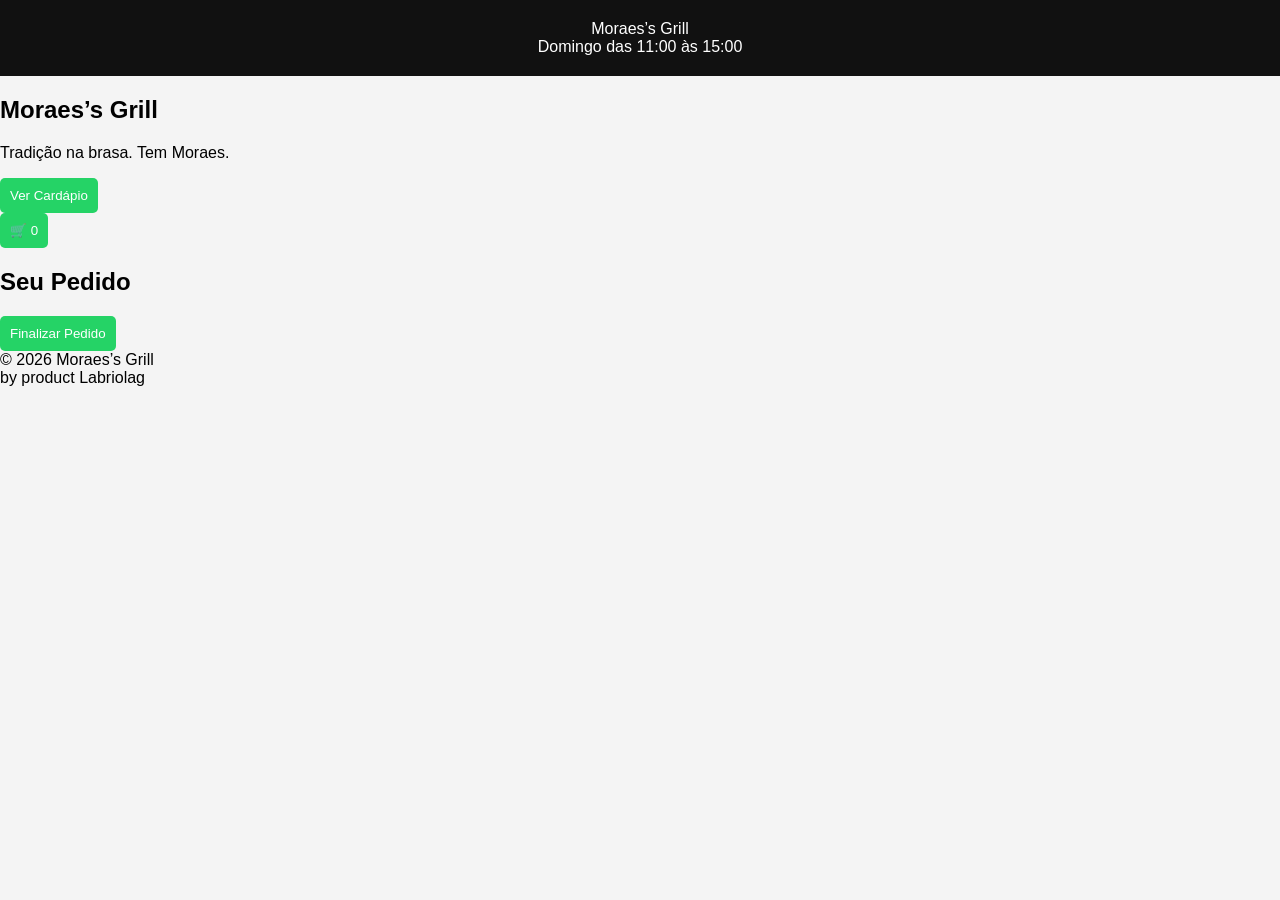
==== commit d835972f: "Update index.html for improved layout and content" ====
--- a/index.html
+++ b/index.html
@@ -2,19 +2,46 @@
 <html lang="pt-BR">
 <head>
   <meta charset="UTF-8">
-  <title>Moraes Grill - Cardápio Digital</title>
+  <meta name="viewport" content="width=device-width, initial-scale=1.0">
+  <title>Moraes’s Grill</title>
   <link rel="stylesheet" href="style.css">
 </head>
 <body>
 
-<header>
-  <img id="logo" src="logo.png" alt="Logo">
-  <h1>Moraes Grill</h1>
+<header class="topbar">
+  <div class="logo">Moraes’s Grill</div>
+  <div class="horario">Domingo das 11:00 às 15:00</div>
 </header>
 
-<main id="menu"></main>
+<section class="hero">
+  <div class="hero-overlay">
+    <h1>Moraes’s Grill</h1>
+    <p>Tradição na brasa. Tem Moraes.</p>
+    <button onclick="scrollToMenu()">Ver Cardápio</button>
+  </div>
+</section>
 
-<a id="whatsapp-float" target="_blank">Pedir no WhatsApp</a>
+<section id="categorias" class="categorias"></section>
+
+<section id="produtos" class="produtos"></section>
+
+<button class="carrinho-btn" onclick="abrirCarrinho()">
+  🛒 <span id="contador">0</span>
+</button>
+
+<div id="carrinhoModal" class="modal">
+  <div class="modal-content">
+    <h2>Seu Pedido</h2>
+    <div id="itensCarrinho"></div>
+    <div id="resumoPedido"></div>
+    <button onclick="finalizarPedido()">Finalizar Pedido</button>
+  </div>
+</div>
+
+<footer>
+  © 2026 Moraes’s Grill <br>
+  by product Labriolag
+</footer>
 
 <script src="app.js"></script>
 </body>
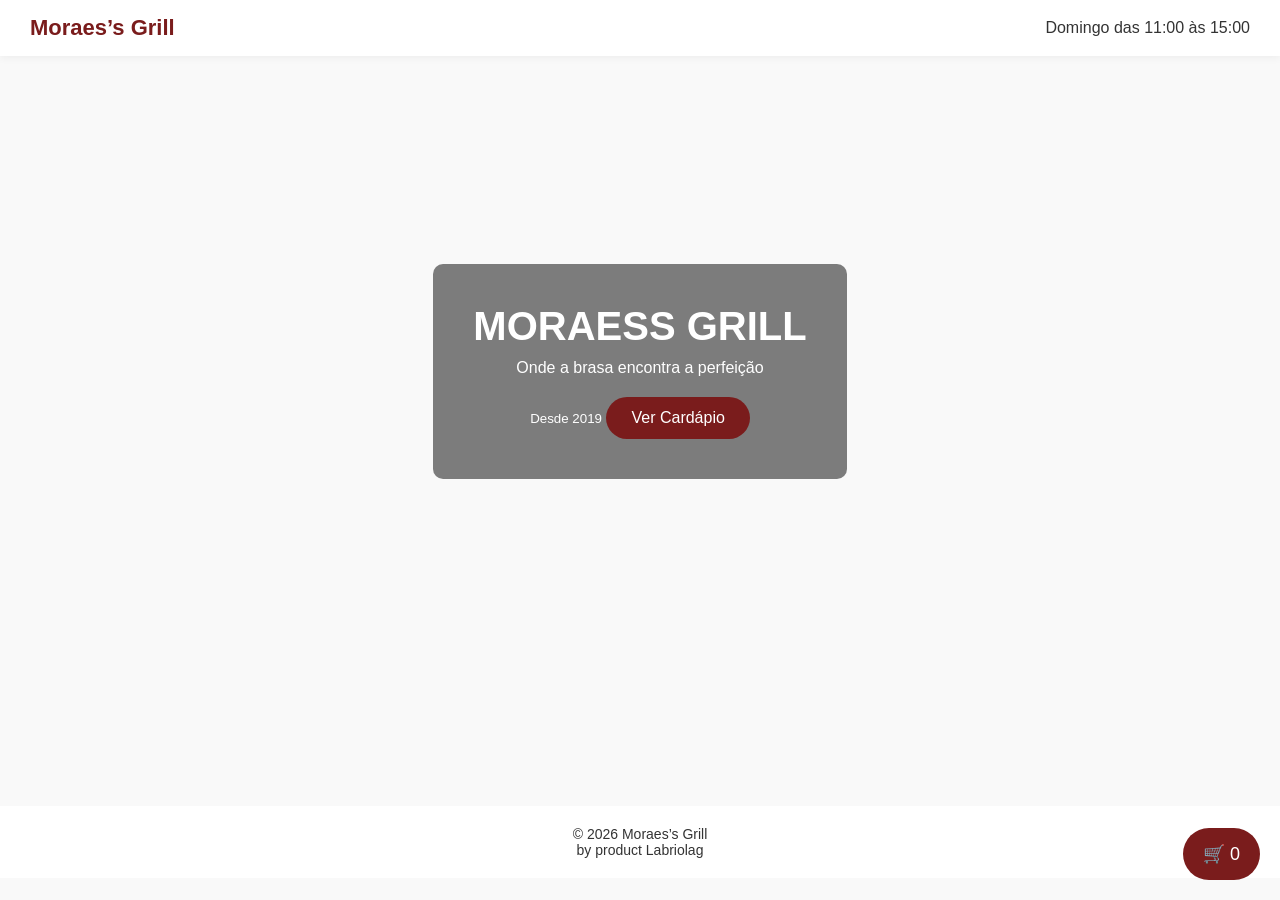
==== commit 586a97f4: "Update hero section content in index.html" ====
--- a/index.html
+++ b/index.html
@@ -15,9 +15,10 @@
 
 <section class="hero">
   <div class="hero-overlay">
-    <h1>Moraes’s Grill</h1>
-    <p>Tradição na brasa. Tem Moraes.</p>
-    <button onclick="scrollToMenu()">Ver Cardápio</button>
+    <h1>MORAESS GRILL</h1>
+    <p>Onde a brasa encontra a perfeição</p>
+    <small>Desde 2019</small>
+    <button onclick="scrollCardapio()">Ver Cardápio</button>
   </div>
 </section>
 
--- a/style.css
+++ b/style.css
@@ -1,60 +1,158 @@
-body {
-  font-family: Arial, sans-serif;
+* {
   margin: 0;
-  background: #f4f4f4;
+  padding: 0;
+  box-sizing: border-box;
+  font-family: 'Segoe UI', sans-serif;
 }
 
-header {
-  background: #111;
+body {
+  background: #f9f9f9;
+  color: #333;
+}
+
+.topbar {
+  display: flex;
+  justify-content: space-between;
+  align-items: center;
+  padding: 15px 30px;
+  background: white;
+  box-shadow: 0 2px 8px rgba(0,0,0,0.05);
+}
+
+.logo {
+  font-size: 22px;
+  font-weight: bold;
+  color: #7A1C1C;
+}
+
+.hero {
+  height: 70vh;
+  background: url('assets/img/costela-hero.jpg') center/cover no-repeat;
+  display: flex;
+  align-items: center;
+  justify-content: center;
+  position: relative;
+}
+
+.hero-overlay {
+  background: rgba(0,0,0,0.5);
+  padding: 40px;
+  text-align: center;
   color: white;
-  text-align: center;
+  border-radius: 10px;
+}
+
+.hero h1 {
+  font-size: 40px;
+  margin-bottom: 10px;
+}
+
+.hero button {
+  margin-top: 20px;
+  padding: 12px 25px;
+  background: #7A1C1C;
+  border: none;
+  color: white;
+  border-radius: 30px;
+  cursor: pointer;
+  font-size: 16px;
+}
+
+.categorias {
+  display: flex;
+  overflow-x: auto;
+  padding: 20px;
+  gap: 10px;
+}
+
+.categorias button {
+  padding: 10px 20px;
+  border-radius: 20px;
+  border: none;
+  background: #eee;
+  cursor: pointer;
+}
+
+.produtos {
+  display: grid;
+  grid-template-columns: repeat(auto-fit, minmax(250px,1fr));
+  gap: 20px;
   padding: 20px;
 }
 
-header img {
-  max-width: 120px;
+.card {
+  background: white;
+  border-radius: 12px;
+  overflow: hidden;
+  box-shadow: 0 4px 12px rgba(0,0,0,0.08);
+  transition: 0.2s;
 }
 
-#menu {
-  padding: 20px;
+.card:hover {
+  transform: translateY(-5px);
 }
 
-.category {
-  margin-bottom: 30px;
+.card img {
+  width: 100%;
+  height: 200px;
+  object-fit: cover;
 }
 
-.product {
-  background: white;
+.card-body {
   padding: 15px;
-  margin-bottom: 10px;
-  border-radius: 8px;
 }
 
-.product h3 {
-  margin: 0;
+.card-body h3 {
+  margin-bottom: 8px;
 }
 
-.price {
-  font-weight: bold;
-  color: green;
+.card-body button {
+  margin-top: 10px;
+  width: 100%;
+  padding: 10px;
+  background: #7A1C1C;
+  color: white;
+  border: none;
+  border-radius: 8px;
+  cursor: pointer;
 }
 
-button {
-  background: #25D366;
-  border: none;
-  padding: 10px;
-  color: white;
-  cursor: pointer;
-  border-radius: 5px;
-}
-
-#whatsapp-float {
+.carrinho-btn {
   position: fixed;
   bottom: 20px;
   right: 20px;
-  background: #25D366;
+  background: #7A1C1C;
   color: white;
-  padding: 15px;
+  padding: 15px 20px;
   border-radius: 50px;
-  text-decoration: none;
+  border: none;
+  cursor: pointer;
+  font-size: 18px;
 }
+
+.modal {
+  display: none;
+  position: fixed;
+  inset: 0;
+  background: rgba(0,0,0,0.5);
+  justify-content: center;
+  align-items: center;
+}
+
+.modal-content {
+  background: white;
+  width: 90%;
+  max-width: 500px;
+  padding: 20px;
+  border-radius: 12px;
+  max-height: 80vh;
+  overflow-y: auto;
+}
+
+footer {
+  text-align: center;
+  padding: 20px;
+  background: white;
+  margin-top: 40px;
+  font-size: 14px;
+}
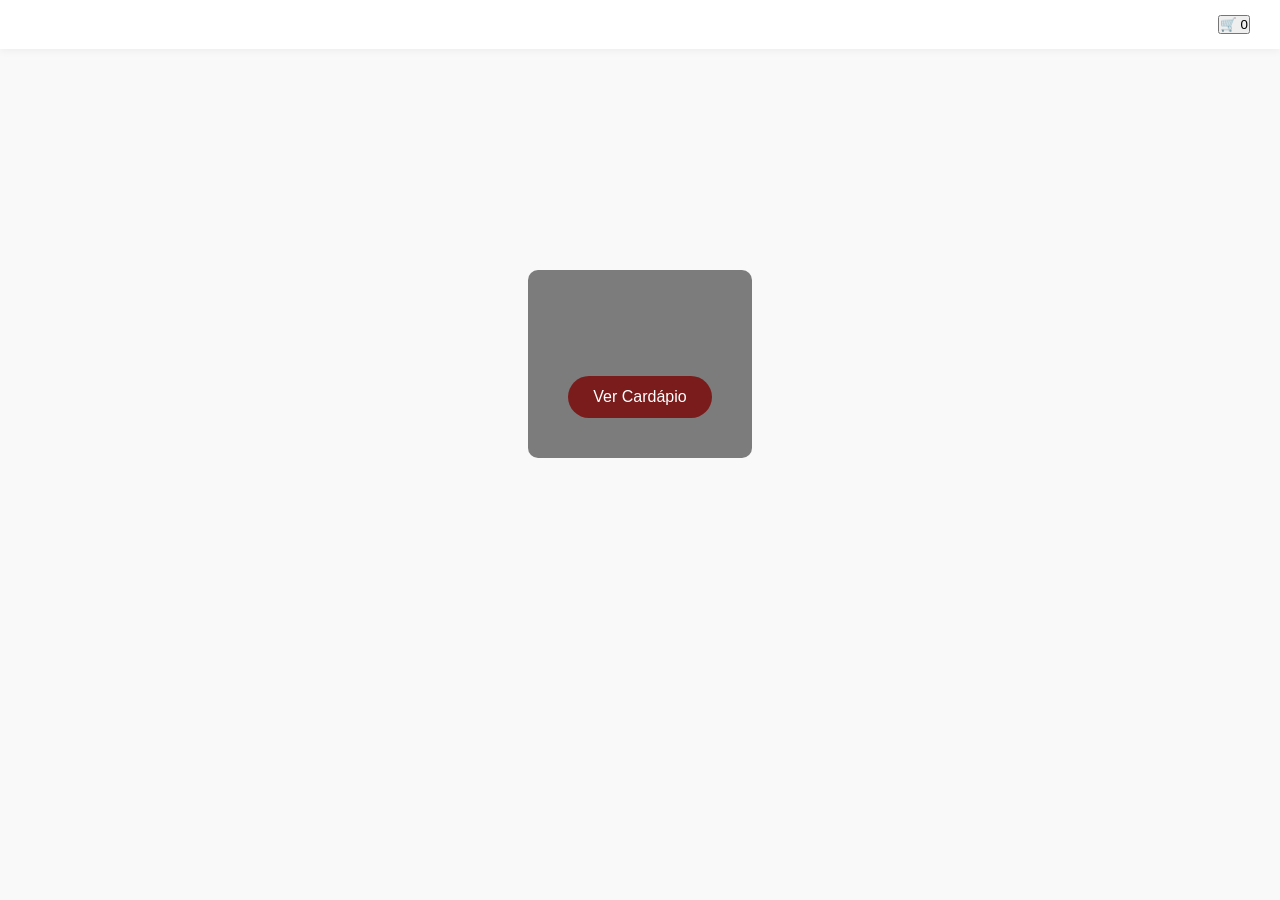
==== commit 531b45f7: "Update index.html" ====
--- a/index.html
+++ b/index.html
@@ -1,49 +1,59 @@
 <!DOCTYPE html>
-<html lang="pt-BR">
+<html>
 <head>
-  <meta charset="UTF-8">
-  <meta name="viewport" content="width=device-width, initial-scale=1.0">
-  <title>Moraes’s Grill</title>
-  <link rel="stylesheet" href="style.css">
+<meta charset="UTF-8">
+<title>MORAESS GRILL</title>
+<link rel="stylesheet" href="style.css">
 </head>
 <body>
 
 <header class="topbar">
-  <div class="logo">Moraes’s Grill</div>
-  <div class="horario">Domingo das 11:00 às 15:00</div>
+  <div id="logo"></div>
+  <button onclick="abrirCarrinho()">🛒 <span id="contador">0</span></button>
 </header>
 
-<section class="hero">
+<section class="hero" id="hero">
   <div class="hero-overlay">
-    <h1>MORAESS GRILL</h1>
-    <p>Onde a brasa encontra a perfeição</p>
-    <small>Desde 2019</small>
+    <h1 id="nomeLoja"></h1>
+    <p id="slogan"></p>
+    <small id="desde"></small>
+    <br><br>
     <button onclick="scrollCardapio()">Ver Cardápio</button>
   </div>
 </section>
 
-<section id="categorias" class="categorias"></section>
-
 <section id="produtos" class="produtos"></section>
 
-<button class="carrinho-btn" onclick="abrirCarrinho()">
-  🛒 <span id="contador">0</span>
-</button>
+<div id="modal" class="modal">
+  <div class="modal-content">
+    <h3>Seu Pedido</h3>
+    <div id="itens"></div>
+    <div id="resumo"></div>
 
-<div id="carrinhoModal" class="modal">
-  <div class="modal-content">
-    <h2>Seu Pedido</h2>
-    <div id="itensCarrinho"></div>
-    <div id="resumoPedido"></div>
-    <button onclick="finalizarPedido()">Finalizar Pedido</button>
+    <select id="tipoEntrega">
+      <option value="retirada">Retirada</option>
+      <option value="delivery">Delivery</option>
+    </select>
+
+    <input id="cep" placeholder="Digite seu CEP">
+    <select id="bairro"></select>
+
+    <select id="pagamento">
+      <option>Pix</option>
+      <option>Crédito</option>
+      <option>Débito</option>
+      <option>Dinheiro</option>
+    </select>
+
+    <input id="troco" placeholder="Troco para quanto? (se dinheiro)">
+
+    <button onclick="finalizar()">Finalizar</button>
+    <button onclick="limpar()">Limpar</button>
+    <button onclick="fechar()">Fechar</button>
   </div>
 </div>
 
-<footer>
-  © 2026 Moraes’s Grill <br>
-  by product Labriolag
-</footer>
-
+<script src="storage.js"></script>
 <script src="app.js"></script>
 </body>
 </html>
